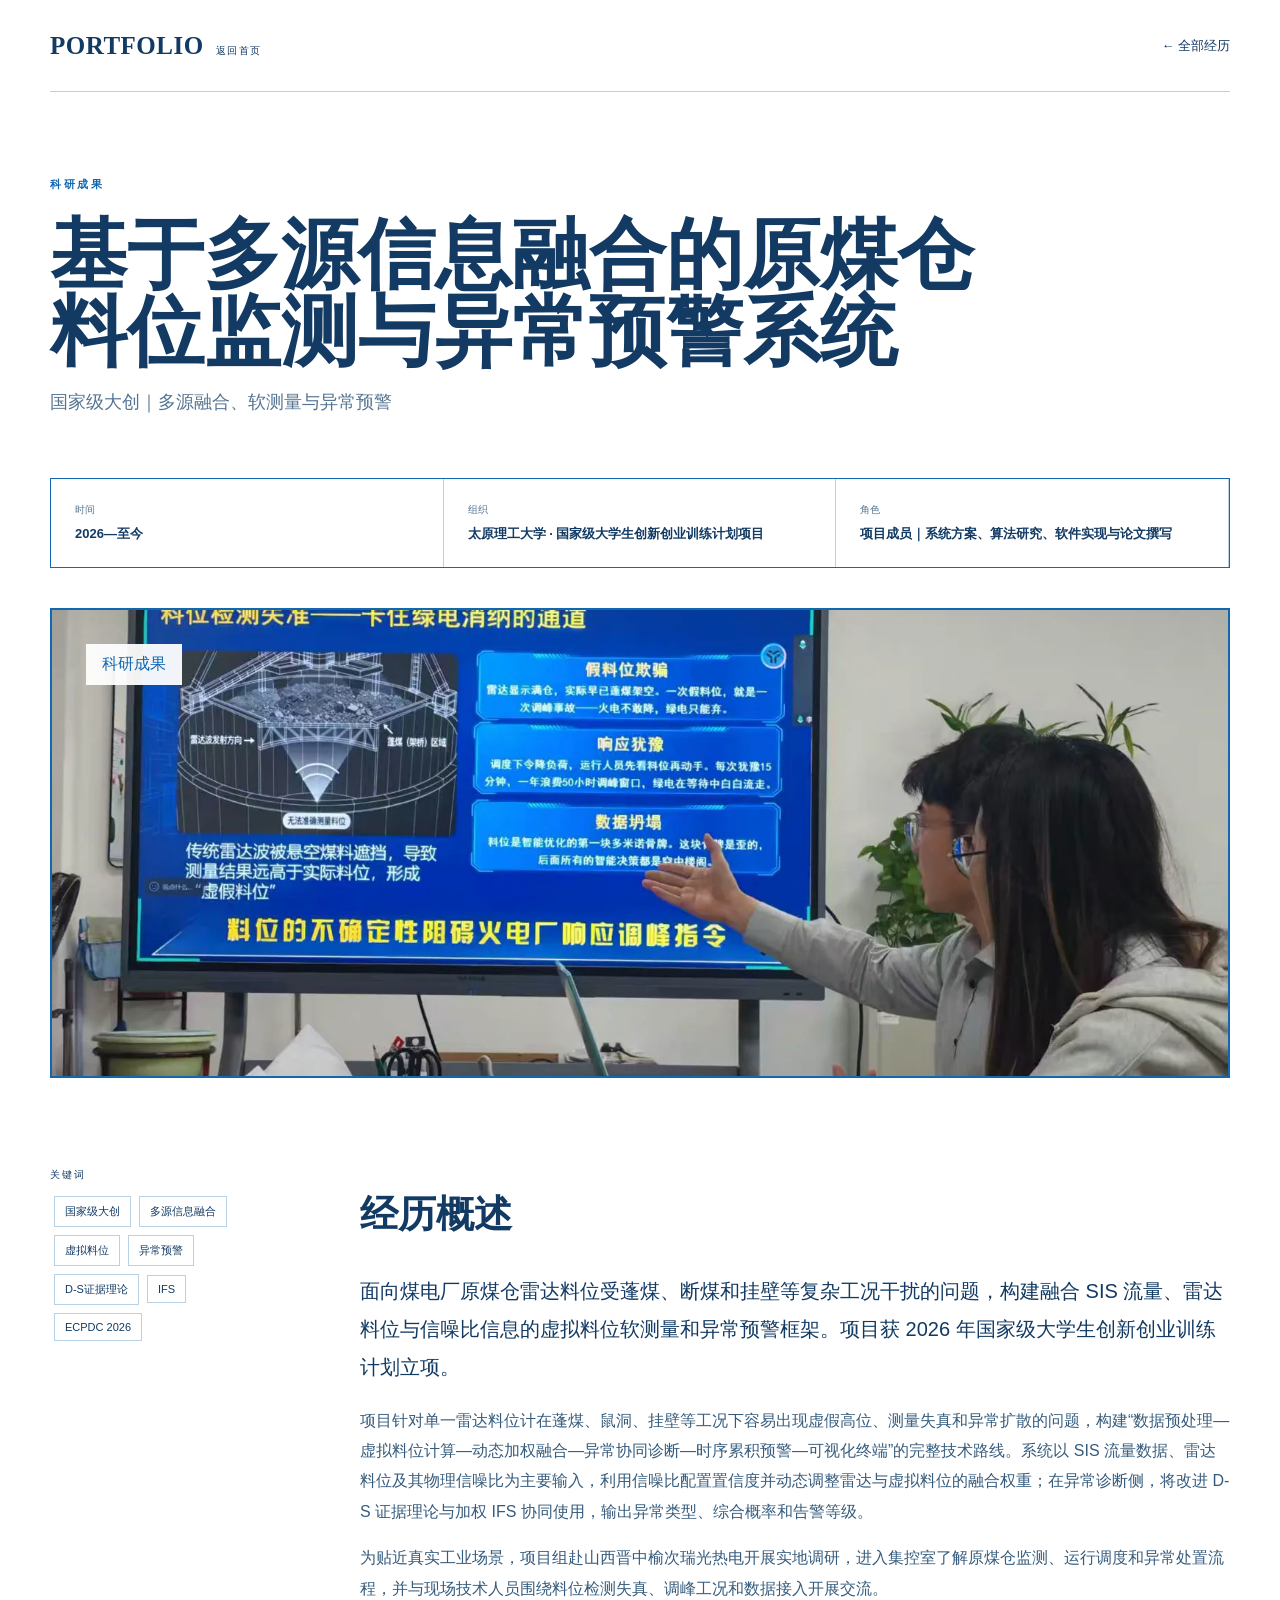
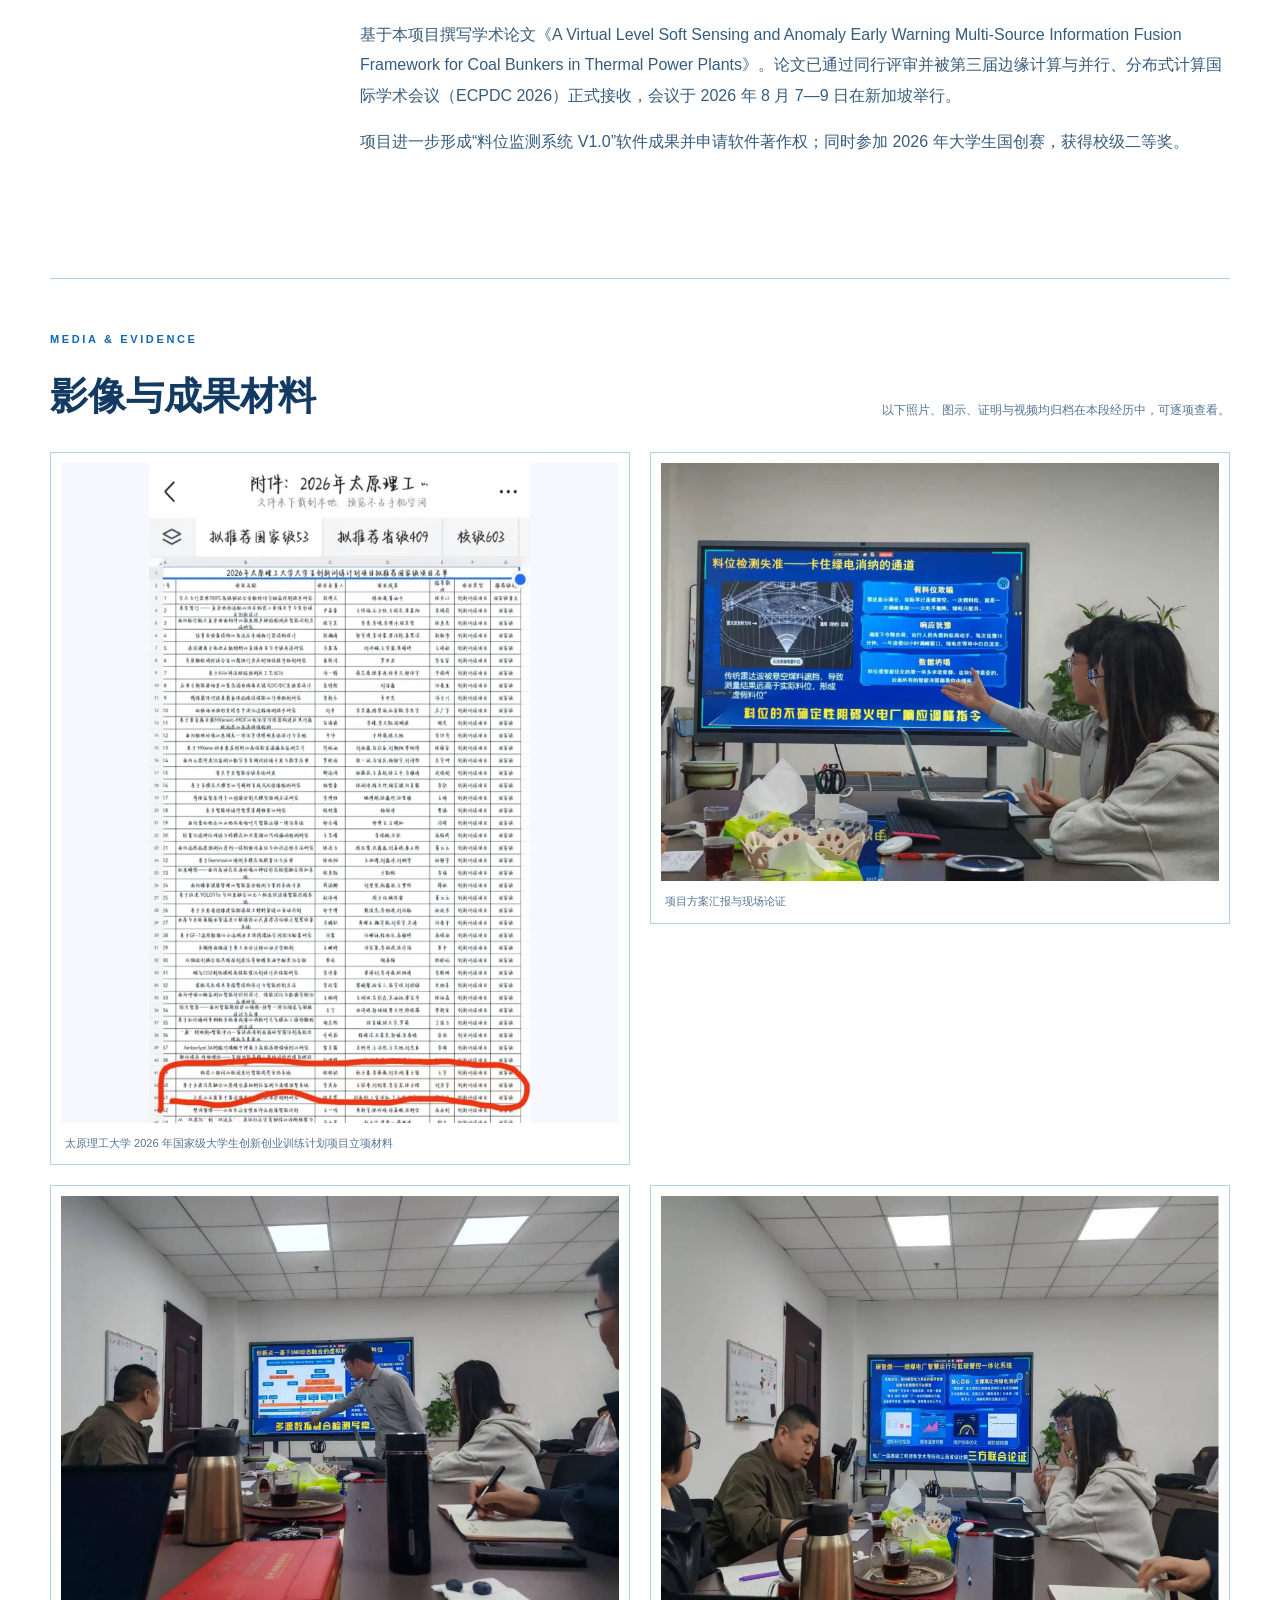
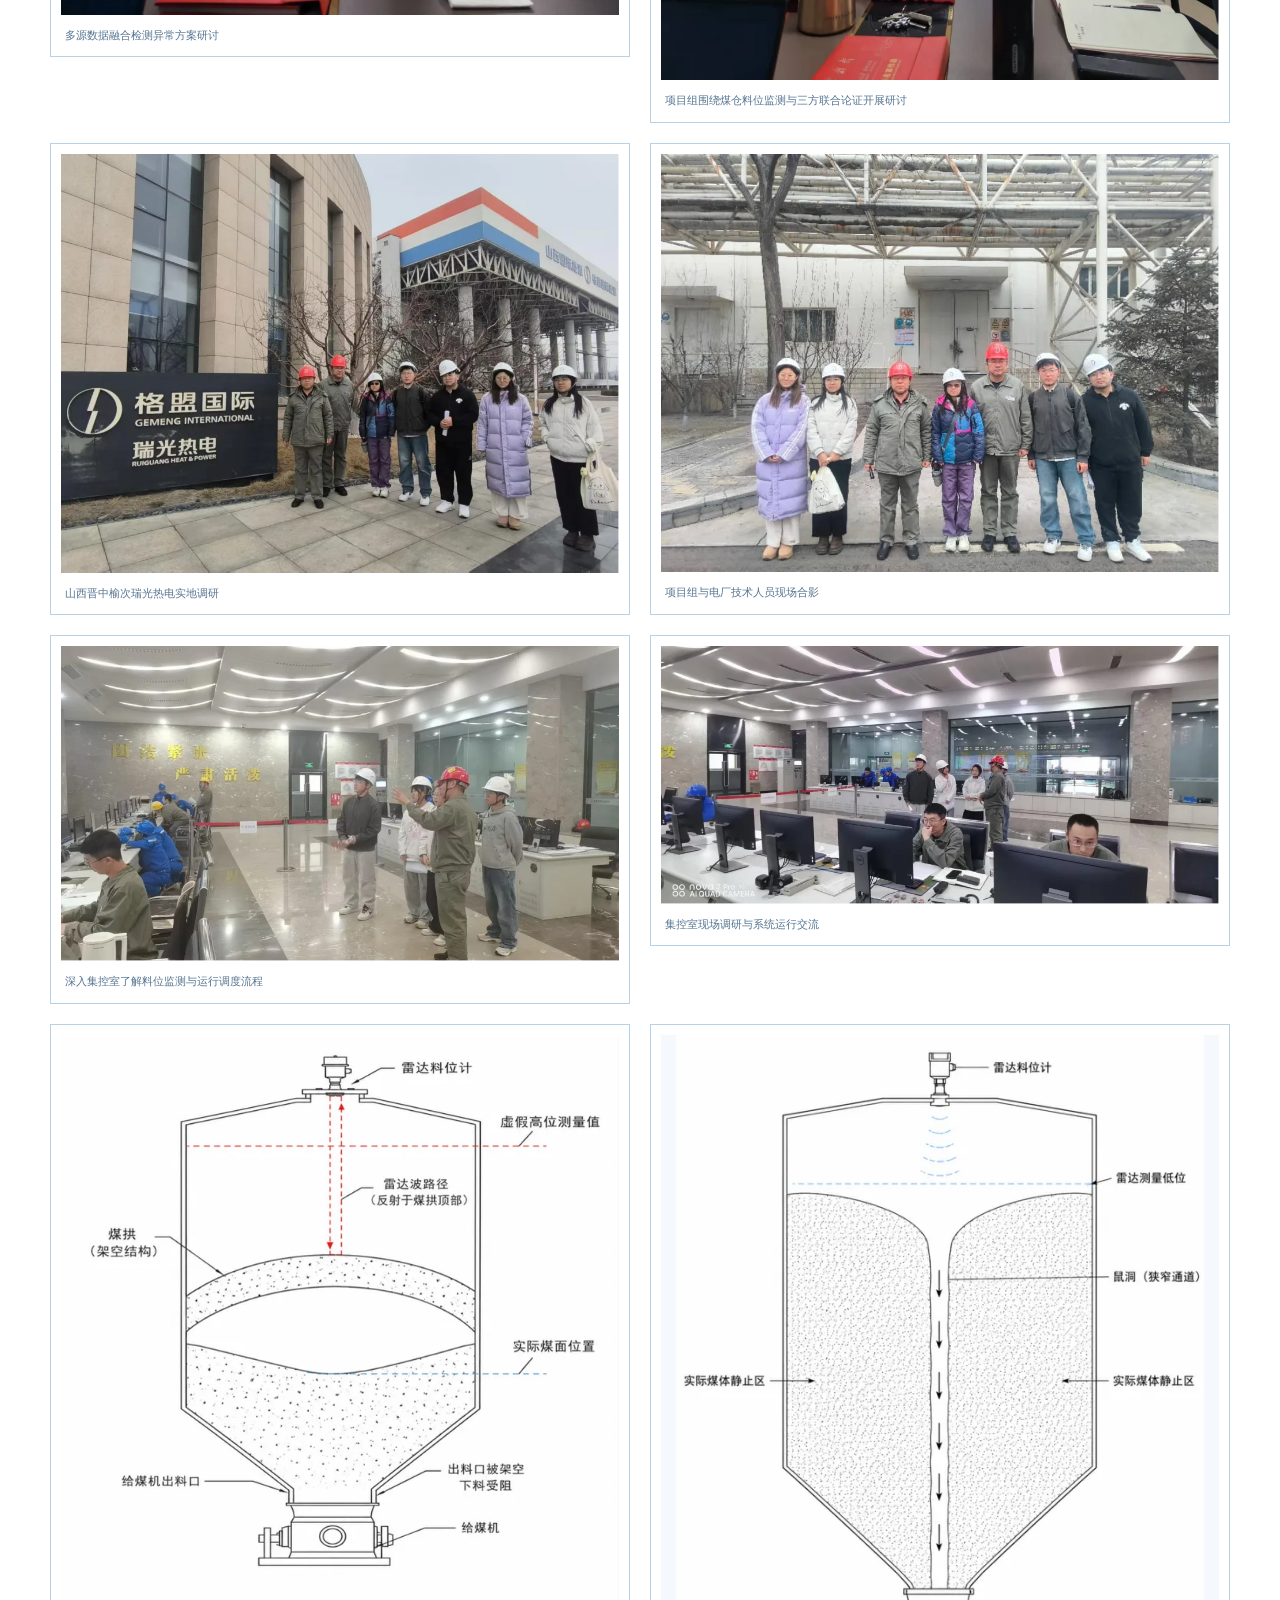
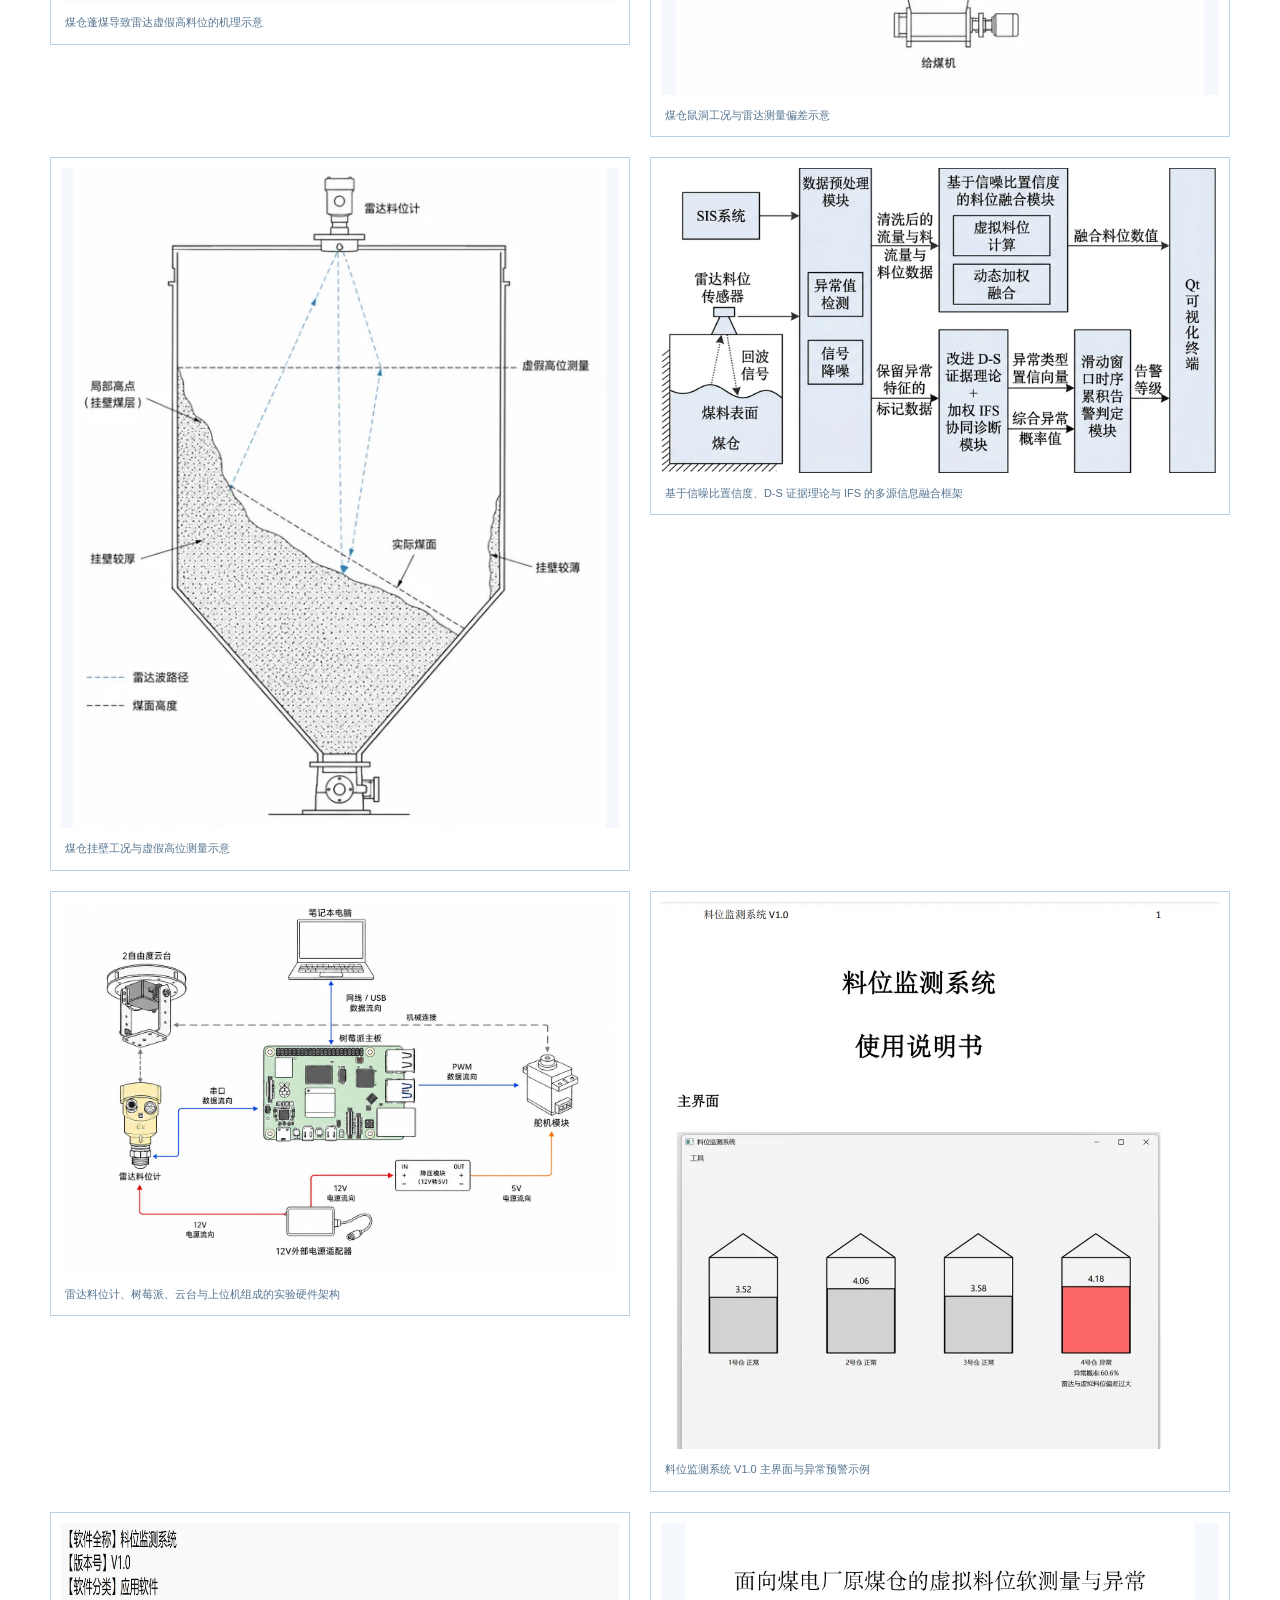
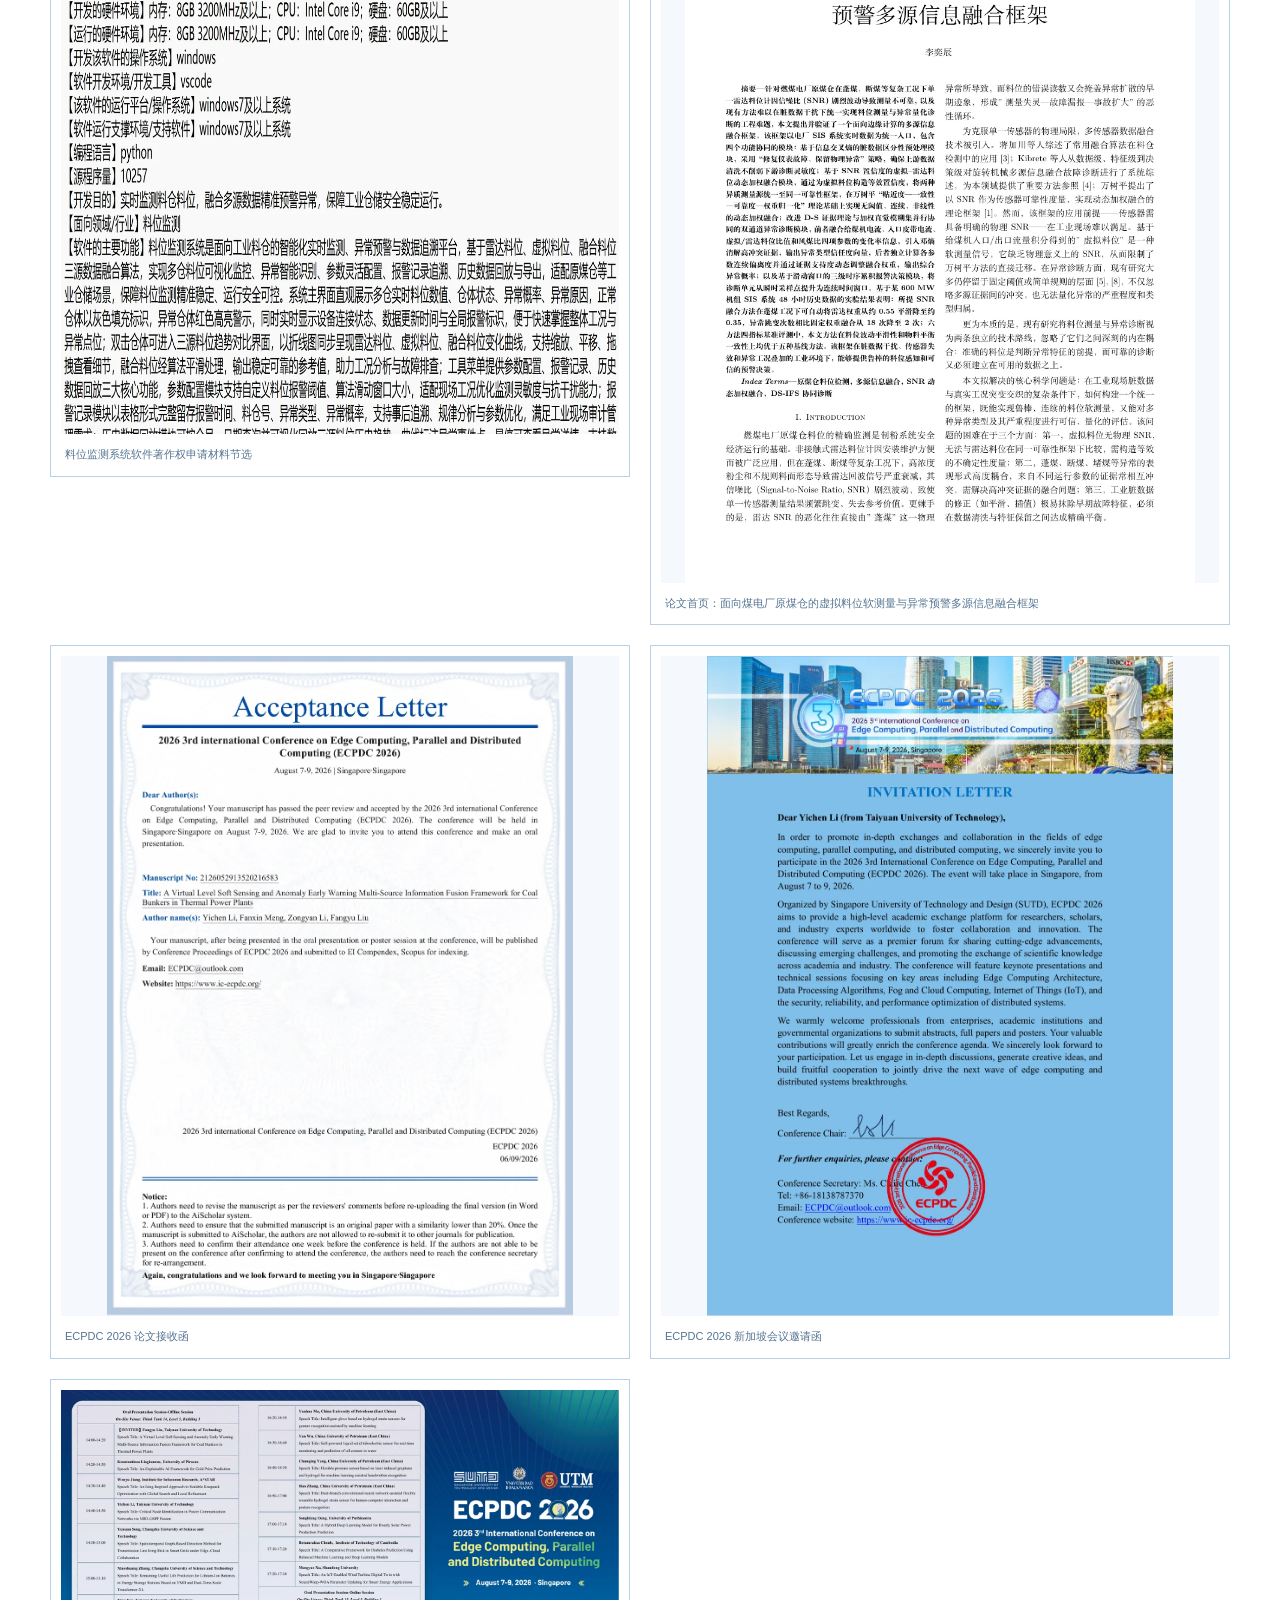
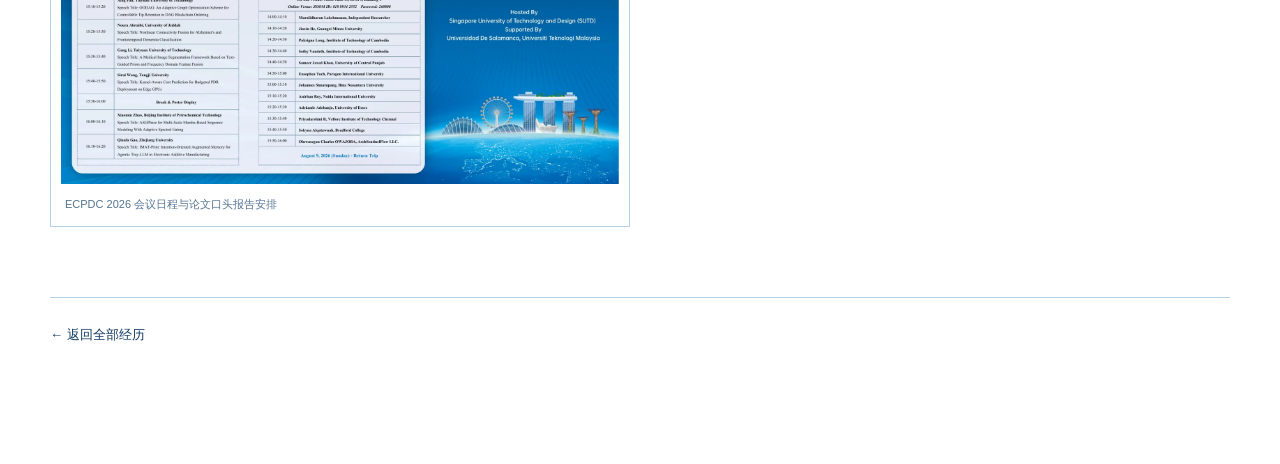
==== experience/coal-bunker-level-monitoring-2026/index.html @ b9bfab6f "Publish static portfolio" ====
<!doctype html>
<html lang="zh-CN">
<head>
  <meta charset="utf-8">
  <meta name="viewport" content="width=device-width,initial-scale=1,viewport-fit=cover">
  <meta name="description" content="面向煤电厂原煤仓雷达料位受蓬煤、断煤和挂壁等复杂工况干扰的问题，构建融合 SIS 流量、雷达料位与信噪比信息的虚拟料位软测量和异常预警框架。项目获 2026 年国家级大学生创新创业训练计划立项。">
  <meta name="color-scheme" content="light">
  <title>基于多源信息融合的原煤仓料位监测与异常预警系统 · 个人履历与成果集</title>
  <link rel="icon" href="/favicon.svg" type="image/svg+xml">
  <link rel="stylesheet" href="/styles.css">
</head>
<body><main class="detail-page">
  <header class="site-header shell"><a class="wordmark" href="/">PORTFOLIO<span>返回首页</span></a><nav><a href="/">← 全部经历</a></nav></header>
  <article class="detail shell"><div class="detail-intro"><p class="eyebrow">科研成果</p><h1>基于多源信息融合的原煤仓料位监测与异常预警系统</h1><p>国家级大创｜多源融合、软测量与异常预警</p></div>
    <div class="detail-facts"><div><span>时间</span><strong>2026—至今</strong></div><div><span>组织</span><strong>太原理工大学 · 国家级大学生创新创业训练计划项目</strong></div><div><span>角色</span><strong>项目成员｜系统方案、算法研究、软件实现与论文撰写</strong></div></div>
    <div class="detail-hero cover-coal-bunker-level-monitoring-2026 has-image"><img src="/media/research-presentation-1.webp" alt="基于多源信息融合的原煤仓料位监测与异常预警系统相关图片"><span>科研成果</span></div>
    <div class="detail-body"><aside><p>关键词</p><span>国家级大创</span><span>多源信息融合</span><span>虚拟料位</span><span>异常预警</span><span>D-S证据理论</span><span>IFS</span><span>ECPDC 2026</span></aside><div><h2>经历概述</h2><p class="lead">面向煤电厂原煤仓雷达料位受蓬煤、断煤和挂壁等复杂工况干扰的问题，构建融合 SIS 流量、雷达料位与信噪比信息的虚拟料位软测量和异常预警框架。项目获 2026 年国家级大学生创新创业训练计划立项。</p><p>项目针对单一雷达料位计在蓬煤、鼠洞、挂壁等工况下容易出现虚假高位、测量失真和异常扩散的问题，构建“数据预处理—虚拟料位计算—动态加权融合—异常协同诊断—时序累积预警—可视化终端”的完整技术路线。系统以 SIS 流量数据、雷达料位及其物理信噪比为主要输入，利用信噪比配置置信度并动态调整雷达与虚拟料位的融合权重；在异常诊断侧，将改进 D-S 证据理论与加权 IFS 协同使用，输出异常类型、综合概率和告警等级。</p><p>为贴近真实工业场景，项目组赴山西晋中榆次瑞光热电开展实地调研，进入集控室了解原煤仓监测、运行调度和异常处置流程，并与现场技术人员围绕料位检测失真、调峰工况和数据接入开展交流。</p><p>基于本项目撰写学术论文《A Virtual Level Soft Sensing and Anomaly Early Warning Multi-Source Information Fusion Framework for Coal Bunkers in Thermal Power Plants》。论文已通过同行评审并被第三届边缘计算与并行、分布式计算国际学术会议（ECPDC 2026）正式接收，会议于 2026 年 8 月 7—9 日在新加坡举行。</p><p>项目进一步形成“料位监测系统 V1.0”软件成果并申请软件著作权；同时参加 2026 年大学生国创赛，获得校级二等奖。</p></div></div>
    <section class="static-media" aria-labelledby="media-title"><div class="detail-section-heading"><p class="eyebrow">MEDIA &amp; EVIDENCE</p><h2 id="media-title">影像与成果材料</h2><p>以下照片、图示、证明与视频均归档在本段经历中，可逐项查看。</p></div><div class="media-grid"><figure><img loading="lazy" src="/media/research-national-project-approval.webp" alt="太原理工大学 2026 年国家级大学生创新创业训练计划项目立项材料"><figcaption>太原理工大学 2026 年国家级大学生创新创业训练计划项目立项材料</figcaption></figure><figure><img loading="lazy" src="/media/research-presentation-1.webp" alt="项目方案汇报与现场论证"><figcaption>项目方案汇报与现场论证</figcaption></figure><figure><img loading="lazy" src="/media/research-presentation-2.webp" alt="多源数据融合检测异常方案研讨"><figcaption>多源数据融合检测异常方案研讨</figcaption></figure><figure><img loading="lazy" src="/media/research-project-meeting.webp" alt="项目组围绕煤仓料位监测与三方联合论证开展研讨"><figcaption>项目组围绕煤仓料位监测与三方联合论证开展研讨</figcaption></figure><figure><img loading="lazy" src="/media/research-ruiguang-power-plant.webp" alt="山西晋中榆次瑞光热电实地调研"><figcaption>山西晋中榆次瑞光热电实地调研</figcaption></figure><figure><img loading="lazy" src="/media/research-ruiguang-team.webp" alt="项目组与电厂技术人员现场合影"><figcaption>项目组与电厂技术人员现场合影</figcaption></figure><figure><img loading="lazy" src="/media/research-ruiguang-control-room-1.webp" alt="深入集控室了解料位监测与运行调度流程"><figcaption>深入集控室了解料位监测与运行调度流程</figcaption></figure><figure><img loading="lazy" src="/media/research-ruiguang-control-room-2.webp" alt="集控室现场调研与系统运行交流"><figcaption>集控室现场调研与系统运行交流</figcaption></figure><figure><img loading="lazy" src="/media/research-bunker-false-high.webp" alt="煤仓蓬煤导致雷达虚假高料位的机理示意"><figcaption>煤仓蓬煤导致雷达虚假高料位的机理示意</figcaption></figure><figure><img loading="lazy" src="/media/research-bunker-rathole.webp" alt="煤仓鼠洞工况与雷达测量偏差示意"><figcaption>煤仓鼠洞工况与雷达测量偏差示意</figcaption></figure><figure><img loading="lazy" src="/media/research-bunker-wall-hanging.webp" alt="煤仓挂壁工况与虚假高位测量示意"><figcaption>煤仓挂壁工况与虚假高位测量示意</figcaption></figure><figure><img loading="lazy" src="/media/research-fusion-framework.webp" alt="基于信噪比置信度、D-S 证据理论与 IFS 的多源信息融合框架"><figcaption>基于信噪比置信度、D-S 证据理论与 IFS 的多源信息融合框架</figcaption></figure><figure><img loading="lazy" src="/media/research-hardware-architecture.webp" alt="雷达料位计、树莓派、云台与上位机组成的实验硬件架构"><figcaption>雷达料位计、树莓派、云台与上位机组成的实验硬件架构</figcaption></figure><figure><img loading="lazy" src="/media/research-software-interface.webp" alt="料位监测系统 V1.0 主界面与异常预警示例"><figcaption>料位监测系统 V1.0 主界面与异常预警示例</figcaption></figure><figure><img loading="lazy" src="/media/research-software-copyright.webp" alt="料位监测系统软件著作权申请材料节选"><figcaption>料位监测系统软件著作权申请材料节选</figcaption></figure><figure><img loading="lazy" src="/media/research-paper-first-page.webp" alt="论文首页：面向煤电厂原煤仓的虚拟料位软测量与异常预警多源信息融合框架"><figcaption>论文首页：面向煤电厂原煤仓的虚拟料位软测量与异常预警多源信息融合框架</figcaption></figure><figure><img loading="lazy" src="/media/research-paper-acceptance.webp" alt="ECPDC 2026 论文接收函"><figcaption>ECPDC 2026 论文接收函</figcaption></figure><figure><img loading="lazy" src="/media/research-conference-invitation.webp" alt="ECPDC 2026 新加坡会议邀请函"><figcaption>ECPDC 2026 新加坡会议邀请函</figcaption></figure><figure><img loading="lazy" src="/media/research-conference-schedule.webp" alt="ECPDC 2026 会议日程与论文口头报告安排"><figcaption>ECPDC 2026 会议日程与论文口头报告安排</figcaption></figure></div></section>
    <div class="detail-back"><a href="/">← 返回全部经历</a></div>
  </article></main></body>
</html>
---- styles.css ----
:root{--ink:#123a63;--paper:#ffffff;--cream:#eef6ff;--green:#1267b1;--lime:#dbeeff;--line:rgba(18,103,177,.3)}
*{box-sizing:border-box}html{scroll-behavior:smooth}body{margin:0;background:var(--paper);color:var(--ink);font-family:var(--font-sans),sans-serif}a{color:inherit;text-decoration:none}.shell{width:min(1180px,calc(100% - 48px));margin-inline:auto}.demo-banner{background:var(--ink);color:#fff;text-align:center;padding:9px 16px;font-size:12px;letter-spacing:.06em}.site-header{height:92px;display:flex;align-items:center;justify-content:space-between;border-bottom:1px solid var(--line)}.wordmark{font-family:var(--font-display),serif;font-size:25px;font-weight:700;letter-spacing:.02em}.wordmark span{font-family:var(--font-sans),sans-serif;font-size:10px;letter-spacing:.16em;margin-left:12px;font-weight:500}.site-header nav{display:flex;gap:36px;font-size:13px}.site-header nav a:hover{color:var(--green)}
.hero{min-height:680px;display:grid;grid-template-columns:1.55fr .75fr;gap:10%;align-items:center;padding-block:72px}.eyebrow{font-size:11px;font-weight:700;letter-spacing:.24em;text-transform:uppercase;color:var(--green);margin:0 0 26px}.hero h1{font-family:var(--font-display),serif;font-size:clamp(64px,8vw,116px);line-height:.9;letter-spacing:-.055em;margin:0}.hero h1 .hero-greeting,.hero h1 em{display:block}.hero h1 em{font-weight:500;color:var(--green);margin-top:.16em}.hero-lead{font-size:18px;line-height:1.8;max-width:620px;margin:42px 0 32px}.hero-actions{display:flex;gap:24px;align-items:center}.button{display:inline-flex;align-items:center;justify-content:center;min-height:48px;font-size:13px}.button.primary{background:var(--ink);color:white;padding:0 26px}.button.primary:hover{background:var(--green)}.button.text{border-bottom:1px solid var(--ink)}
.profile-card{border-left:2px solid var(--green);padding-left:40px}.portrait-frame{height:340px;background:#f3f8fd;border:2px solid var(--green);overflow:hidden}.portrait-frame img{width:100%;height:100%;object-fit:cover;object-position:center 25%;display:block}.profile-card>p{font-size:14px;line-height:1.8;margin:24px 0}.profile-card dl{display:grid;grid-template-columns:1fr 1.5fr;gap:10px;font-size:12px}.profile-card dt{color:#58738d}.profile-card dd{margin:0;font-weight:600}
.metrics{border:2px solid var(--green);display:grid;grid-template-columns:repeat(6,1fr)}.metrics div{padding:28px 20px;border-right:1px solid var(--line);display:flex;align-items:baseline;gap:10px}.metrics div:last-child{border:0}.metrics strong{font-family:var(--font-display),serif;font-size:28px}.metrics span{font-size:11px;color:#557491}.section{padding-block:120px}.section-heading{display:flex;align-items:end;justify-content:space-between;margin-bottom:52px}.section-heading h2,.footer-inner h2{font-family:var(--font-display),serif;font-size:52px;line-height:1;margin:0}.section-heading>p{width:280px;color:#557491;font-size:13px;line-height:1.7}.feature-grid{display:grid;grid-template-columns:repeat(2,minmax(0,1fr));gap:32px}.feature-grid-categorized{grid-template-columns:repeat(3,minmax(0,1fr));gap:22px}.feature-card{display:block;border:1px solid var(--line);padding:14px}.visual{height:330px;padding:22px;display:flex;align-items:flex-end;position:relative;overflow:hidden;border:1px solid var(--green)}.feature-grid-categorized .visual{height:250px}.visual:after{content:"";position:absolute;border:1px solid currentColor;border-radius:50%;width:250px;height:250px;right:-60px;top:-60px;opacity:.32}.visual img{position:absolute;inset:0;width:100%;height:100%;object-fit:cover}.visual img+span{background:rgba(255,255,255,.92);color:var(--green);padding:8px 10px}.visual span{font-size:11px;letter-spacing:.18em;position:relative;z-index:1}.visual-1{background:#1767aa;color:#e9f5ff}.visual-2{background:#dbeeff;color:#123a63}.visual-3{background:#eef6ff;color:#123a63}.card-meta{display:flex;justify-content:space-between;font-size:10px;letter-spacing:.1em;margin:20px 0 14px;color:#557491}.feature-card .feature-type{font-size:10px;min-height:0;margin:0 0 8px;color:var(--green);font-weight:700;letter-spacing:.12em}.feature-card h3{font-family:var(--font-display),serif;font-size:27px;margin:0 0 12px}.feature-grid-categorized h3{font-size:24px}.feature-card>p:not(.feature-type){font-size:13px;line-height:1.8;color:#476985;min-height:68px}.feature-card b{font-size:11px}.feature-card:hover{border-color:var(--green)}.feature-card:hover h3{color:var(--green)}
.archive{padding-top:30px}.archive-list{border-top:1px solid var(--ink)}.archive-list a{display:grid;grid-template-columns:120px 130px 1fr 30px;align-items:center;gap:20px;padding:22px 8px;border-bottom:1px solid var(--line)}.archive-list a:hover{background:var(--cream)}.archive-date,.archive-category{font-size:11px;color:#667069}.archive-list strong{display:block;font-family:var(--font-display),serif;font-size:19px}.archive-list small{font-size:11px;color:#7b827d}.archive-list i{font-style:normal}footer{background:var(--ink);color:#f8f5ee;padding:96px 0}.footer-inner{display:grid;grid-template-columns:1.4fr 1fr;gap:15%}.footer-inner .eyebrow{color:var(--lime)}.footer-inner>div:last-child{font-size:13px;line-height:1.8;color:#c9cec9}.footer-inner a{display:block;color:var(--lime);margin-top:16px}
.detail-page{min-height:100vh}.detail{padding-block:85px 120px}.detail-intro{max-width:980px}.detail-intro h1{font-family:var(--font-display),serif;font-size:clamp(46px,6vw,82px);line-height:1;margin:0}.detail-intro>p:last-child{font-size:18px;color:#557491}.detail-facts{display:grid;grid-template-columns:repeat(3,1fr);border:1px solid var(--green);margin:64px 0 40px}.detail-facts div{padding:24px;border-right:1px solid var(--line)}.detail-facts span,.detail-facts strong{display:block}.detail-facts span{font-size:10px;color:#557491;margin-bottom:8px}.detail-facts strong{font-size:13px}.detail-hero{height:470px;background:var(--green);color:var(--lime);padding:34px;display:flex;flex-direction:column;justify-content:space-between;position:relative;overflow:hidden;border:2px solid var(--green)}.detail-hero:after{content:"";width:620px;height:620px;border:1px solid currentColor;border-radius:50%;position:absolute;right:-80px;top:-190px;opacity:.3}.detail-hero.has-image:after{display:none}.detail-hero>img{position:absolute;inset:0;width:100%;height:100%;object-fit:cover}.detail-hero.has-image span{background:rgba(255,255,255,.94);color:var(--green);padding:10px 16px;align-self:flex-start;z-index:1;font-size:16px}.detail-hero span{font-family:var(--font-display),serif;font-size:50px;z-index:1}.detail-hero small{letter-spacing:.18em;z-index:1}.detail-body{display:grid;grid-template-columns:220px 1fr;gap:90px;padding-block:80px}.detail-body aside p{font-size:10px;letter-spacing:.2em}.detail-body aside span{display:inline-block;border:1px solid var(--line);padding:7px 10px;margin:4px;font-size:11px}.detail-body h2{font-family:var(--font-display),serif;font-size:38px}.detail-body>div>p{line-height:1.9;color:#365c7d}.detail-body .lead{font-size:20px;color:var(--ink)}.media-grid{display:grid;grid-template-columns:repeat(2,1fr);gap:20px}.media-grid img,.media-grid video{width:100%;display:block}.media-grid figure{margin:0}.media-grid figcaption{font-size:11px;margin-top:8px;color:#557491}.detail-back{border-top:1px solid var(--line);padding-top:28px;margin-top:70px;font-size:13px}
@media(max-width:850px){.shell{width:min(100% - 28px,1180px)}.site-header{height:74px}.site-header nav{gap:16px}.wordmark span{display:none}.hero{grid-template-columns:1fr;gap:55px;padding-block:55px}.hero h1{font-size:65px}.hero h1 em{margin-top:.2em}.profile-card{border:0;padding:0}.metrics{grid-template-columns:repeat(2,1fr)}.metrics div:nth-child(2n){border-right:0}.feature-grid,.feature-grid-categorized{grid-template-columns:1fr}.visual,.feature-grid-categorized .visual{height:280px}.section{padding-block:80px}.section-heading{align-items:start}.section-heading>p{display:none}.archive-list a{grid-template-columns:80px 1fr 24px}.archive-category{display:none}.footer-inner{grid-template-columns:1fr}.detail{padding-top:55px}.detail-facts{grid-template-columns:1fr}.detail-facts div{border-right:0;border-bottom:1px solid var(--line)}.detail-hero{height:320px}.detail-body{grid-template-columns:1fr;gap:30px}.media-grid{grid-template-columns:1fr}}

.admin-gate{min-height:100vh;display:grid;place-items:center;padding:30px}.admin-gate>div{max-width:620px;text-align:center}.admin-gate h1{font-family:var(--font-display),serif;font-size:52px}.admin-gate p{line-height:1.8}.admin-gate .button{margin-top:20px}.admin-layout{min-height:100vh;display:grid;grid-template-columns:250px 1fr;background:#f7f5f0}.admin-sidebar{position:sticky;top:0;height:100vh;padding:34px 26px;background:var(--ink);color:white;display:flex;flex-direction:column}.admin-sidebar .wordmark span{display:block;margin:5px 0 0;color:#aeb8b0}.admin-sidebar>div{margin:70px 0 25px}.admin-sidebar small,.admin-sidebar strong{display:block}.admin-sidebar small{font-size:10px;color:#98a49b;margin-bottom:5px}.admin-sidebar nav{display:grid;gap:5px}.admin-sidebar button{border:0;background:transparent;color:#abb5ad;text-align:left;padding:12px;cursor:pointer}.admin-sidebar button.active{background:var(--green);color:white}.admin-sidebar>a:last-child{margin-top:auto;font-size:12px;color:var(--lime)}.admin-main{padding:48px;min-width:0}.admin-main>header{display:flex;justify-content:space-between;align-items:end;margin-bottom:38px}.admin-main h1{font-family:var(--font-display),serif;font-size:46px;margin:0}.admin-message{background:#e9f1c1;padding:12px 16px;font-size:12px}.admin-columns{display:grid;grid-template-columns:280px minmax(0,760px);gap:28px;align-items:start}.entry-list{display:grid;gap:7px}.entry-list button{text-align:left;border:1px solid var(--line);background:white;padding:15px;cursor:pointer}.entry-list button:hover{border-color:var(--green)}.entry-list .new-entry{border:0;background:var(--green);color:white;text-align:center}.entry-list span,.entry-list strong,.entry-list small{display:block}.entry-list span{font-size:9px;color:var(--green);margin-bottom:5px}.entry-list strong{font-size:13px}.entry-list small{font-size:10px;color:#768078;margin-top:5px}.editor{background:white;padding:32px;border:1px solid var(--line)}.editor h2{font-family:var(--font-display),serif;font-size:28px;margin:0 0 25px}.form-grid{display:grid;grid-template-columns:1fr 1fr;gap:18px}.form-grid label{font-size:11px;color:#59645c}.form-grid .wide{grid-column:1/-1}.form-grid input:not([type=checkbox]),.form-grid select,.form-grid textarea{display:block;width:100%;border:1px solid #d2d5d1;background:#faf9f6;padding:11px;margin-top:7px;color:var(--ink);font:inherit;font-size:13px}.form-grid textarea{resize:vertical}.checks{display:flex;gap:20px;align-items:center}.checks label,.check-line{display:flex;gap:7px;align-items:center}.editor-actions{display:flex;justify-content:space-between;align-items:center;margin-top:25px}.editor button{border:0;cursor:pointer}.danger{color:#9c2f2f;background:transparent}.profile-editor{max-width:820px}.profile-editor>.button{margin-top:25px}.form-help{font-size:13px;line-height:1.8;color:#667069;margin-top:0}.upload-box{border:1px dashed #aeb5af;padding:25px}.upload-box input{border:0!important;background:transparent!important}.admin-layout input[type=checkbox]{accent-color:var(--green)}
@media(max-width:900px){.admin-layout{grid-template-columns:1fr}.admin-sidebar{position:static;height:auto}.admin-sidebar>div{margin:25px 0 10px}.admin-sidebar nav{grid-template-columns:repeat(3,1fr)}.admin-sidebar>a:last-child{margin-top:20px}.admin-main{padding:25px 16px}.admin-columns{grid-template-columns:1fr}.form-grid{grid-template-columns:1fr}.form-grid .wide{grid-column:auto}}

.education{margin-top:70px;border:1px solid var(--line);border-left:3px solid var(--green);padding:36px 40px;display:grid;grid-template-columns:1.05fr 1.35fr 1.15fr;gap:28px;align-items:start}.education .eyebrow{margin-bottom:12px}.education h2{font-family:var(--font-display),serif;font-size:38px;margin:0}.education-main span,.education-data span{font-size:10px;letter-spacing:.08em;color:#557491}.education-main h3{font-family:var(--font-display),serif;font-size:26px;margin:10px 0 4px}.education-main p{font-size:13px;margin:0}.education-data{display:grid;grid-template-columns:auto 1fr;gap:8px 18px;align-items:baseline}.education-data strong{font-size:15px}.education-courses{grid-column:2/-1;border-top:1px solid var(--line);padding-top:18px;margin:0;font-size:12px;line-height:1.8;color:#557491}.static-media{padding-top:24px}.detail-section-heading{border-top:1px solid var(--line);padding-top:54px;margin-bottom:30px;display:grid;grid-template-columns:1fr 1fr;align-items:end}.detail-section-heading .eyebrow{grid-column:1/-1}.detail-section-heading h2{font-family:var(--font-display),serif;font-size:38px;margin:0}.detail-section-heading>p:last-child{font-size:12px;line-height:1.8;color:#557491;margin:0;justify-self:end;max-width:360px}.static-media .media-grid{align-items:start}.static-media figure{border:1px solid var(--line);padding:10px;background:#fff}.static-media img,.static-media video{width:100%;max-height:660px;object-fit:contain;background:#f5f9fd}.static-media video{background:#071522}.static-media figcaption{padding:4px 4px 2px;line-height:1.6}
@media(max-width:850px){.detail-section-heading{grid-template-columns:1fr;gap:12px}.detail-section-heading>p:last-child{justify-self:start}.static-media img,.static-media video{max-height:520px}}
@media(max-width:850px){.education{grid-template-columns:1fr;padding:28px 24px}.education-courses{grid-column:auto}}

.cover-math-modeling-2025 img,.cover-dolphin-chip-internship-2026 img{object-position:center top}.sports-section{padding-top:40px}.sports-grid{display:grid;gap:34px}.sport-card{border:1px solid var(--line);padding:14px;background:#fff}.sport-cover{height:470px;position:relative;overflow:hidden;border:1px solid var(--green);background:var(--cream)}.sport-cover img{width:100%;height:100%;object-fit:cover;display:block}.sport-cover span{position:absolute;left:20px;bottom:20px;background:rgba(255,255,255,.94);color:var(--green);padding:9px 12px;font-size:10px;letter-spacing:.18em}.sport-copy{display:grid;grid-template-columns:1fr minmax(280px,430px);gap:40px;align-items:center;padding:28px 10px 18px}.sport-copy .eyebrow{margin-bottom:10px}.sport-copy h3{font-family:var(--font-display),serif;font-size:38px;margin:0 0 12px}.sport-copy p:last-child{font-size:13px;line-height:1.8;color:#476985;max-width:560px}.sport-copy video{width:100%;max-height:250px;background:#071522;border:1px solid var(--line)}.sport-gallery{display:grid;grid-template-columns:repeat(2,1fr);gap:14px}.sport-gallery img{width:100%;height:320px;object-fit:cover;display:block;border:1px solid var(--line)}
@media(max-width:850px){.sport-cover{height:280px}.sport-copy{grid-template-columns:1fr;gap:18px}.sport-copy h3{font-size:32px}.sport-gallery{grid-template-columns:1fr}.sport-gallery img{height:240px}.site-header nav{gap:12px}}

:root{--font-sans:"Noto Sans SC","Microsoft YaHei",Arial;--font-display:"Noto Sans SC","Microsoft YaHei",serif}
.static-note{display:block;margin-top:28px;color:#aebed0;line-height:1.7}
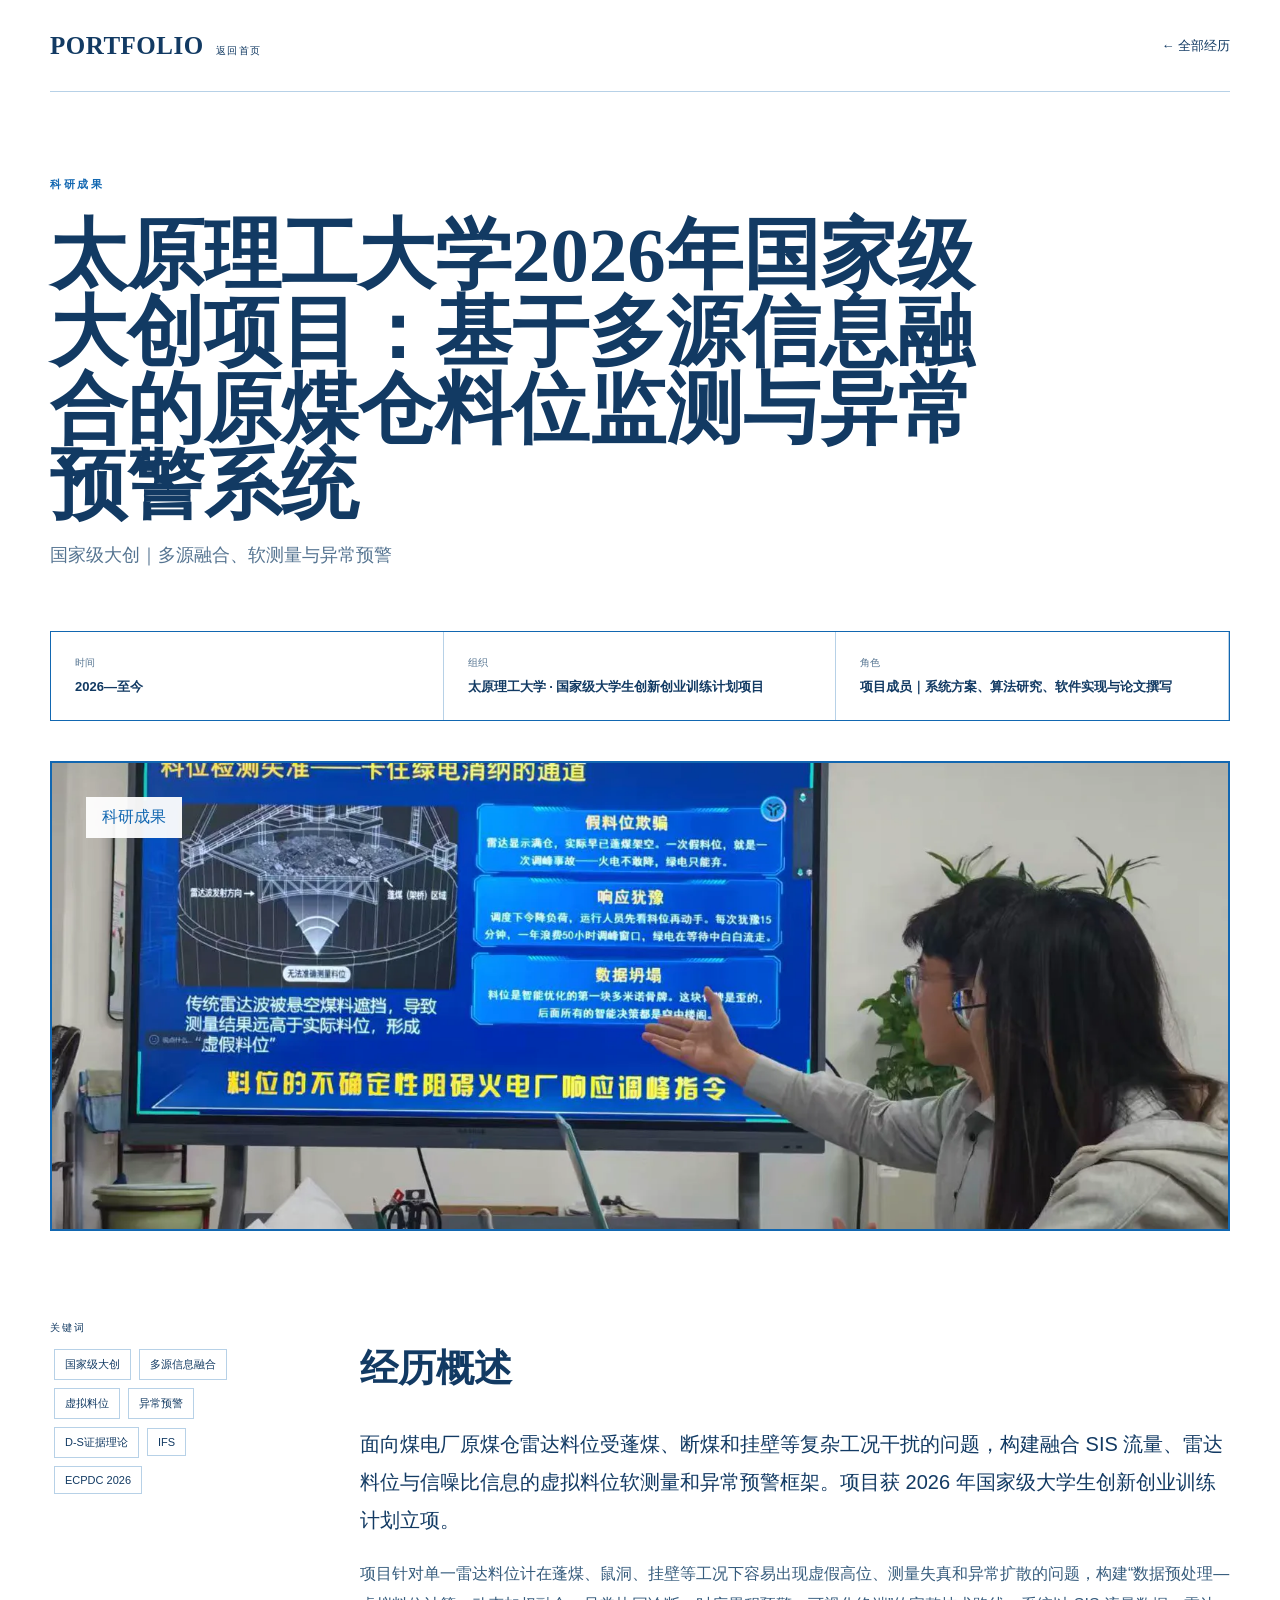
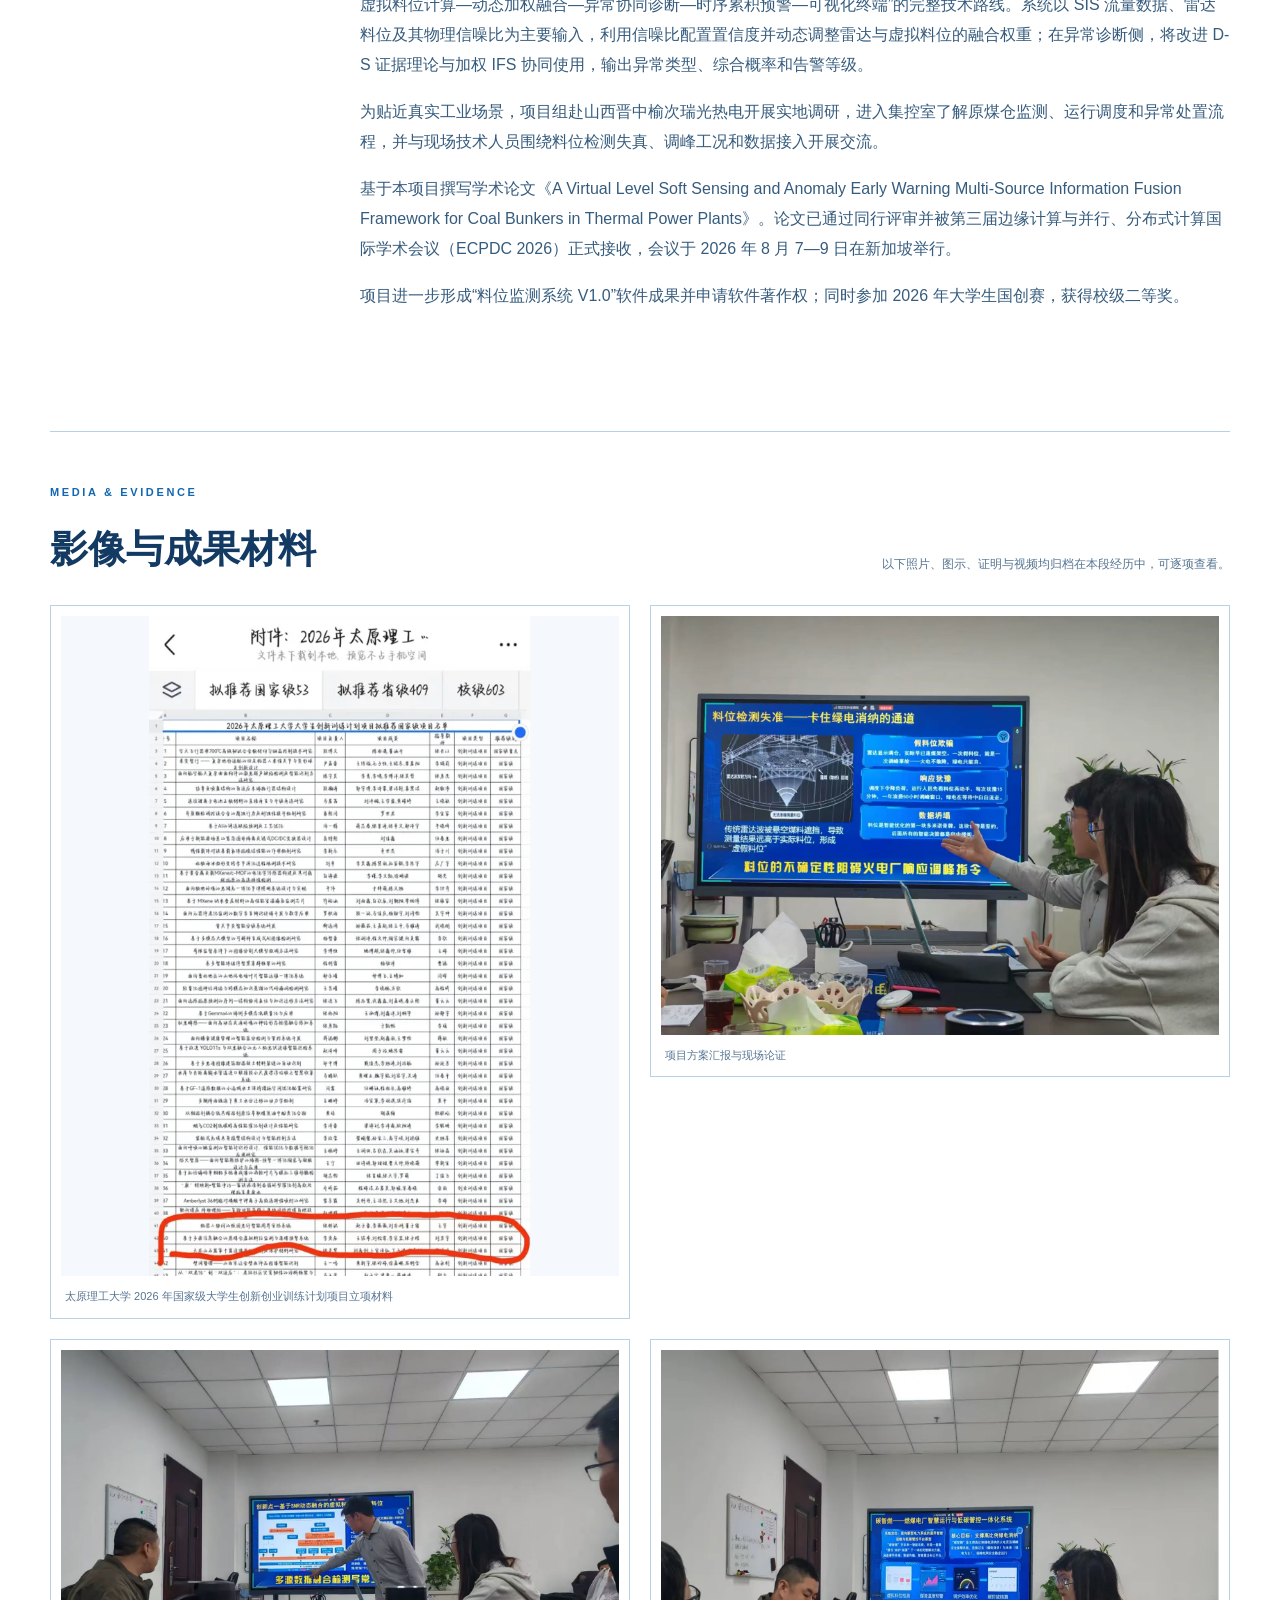
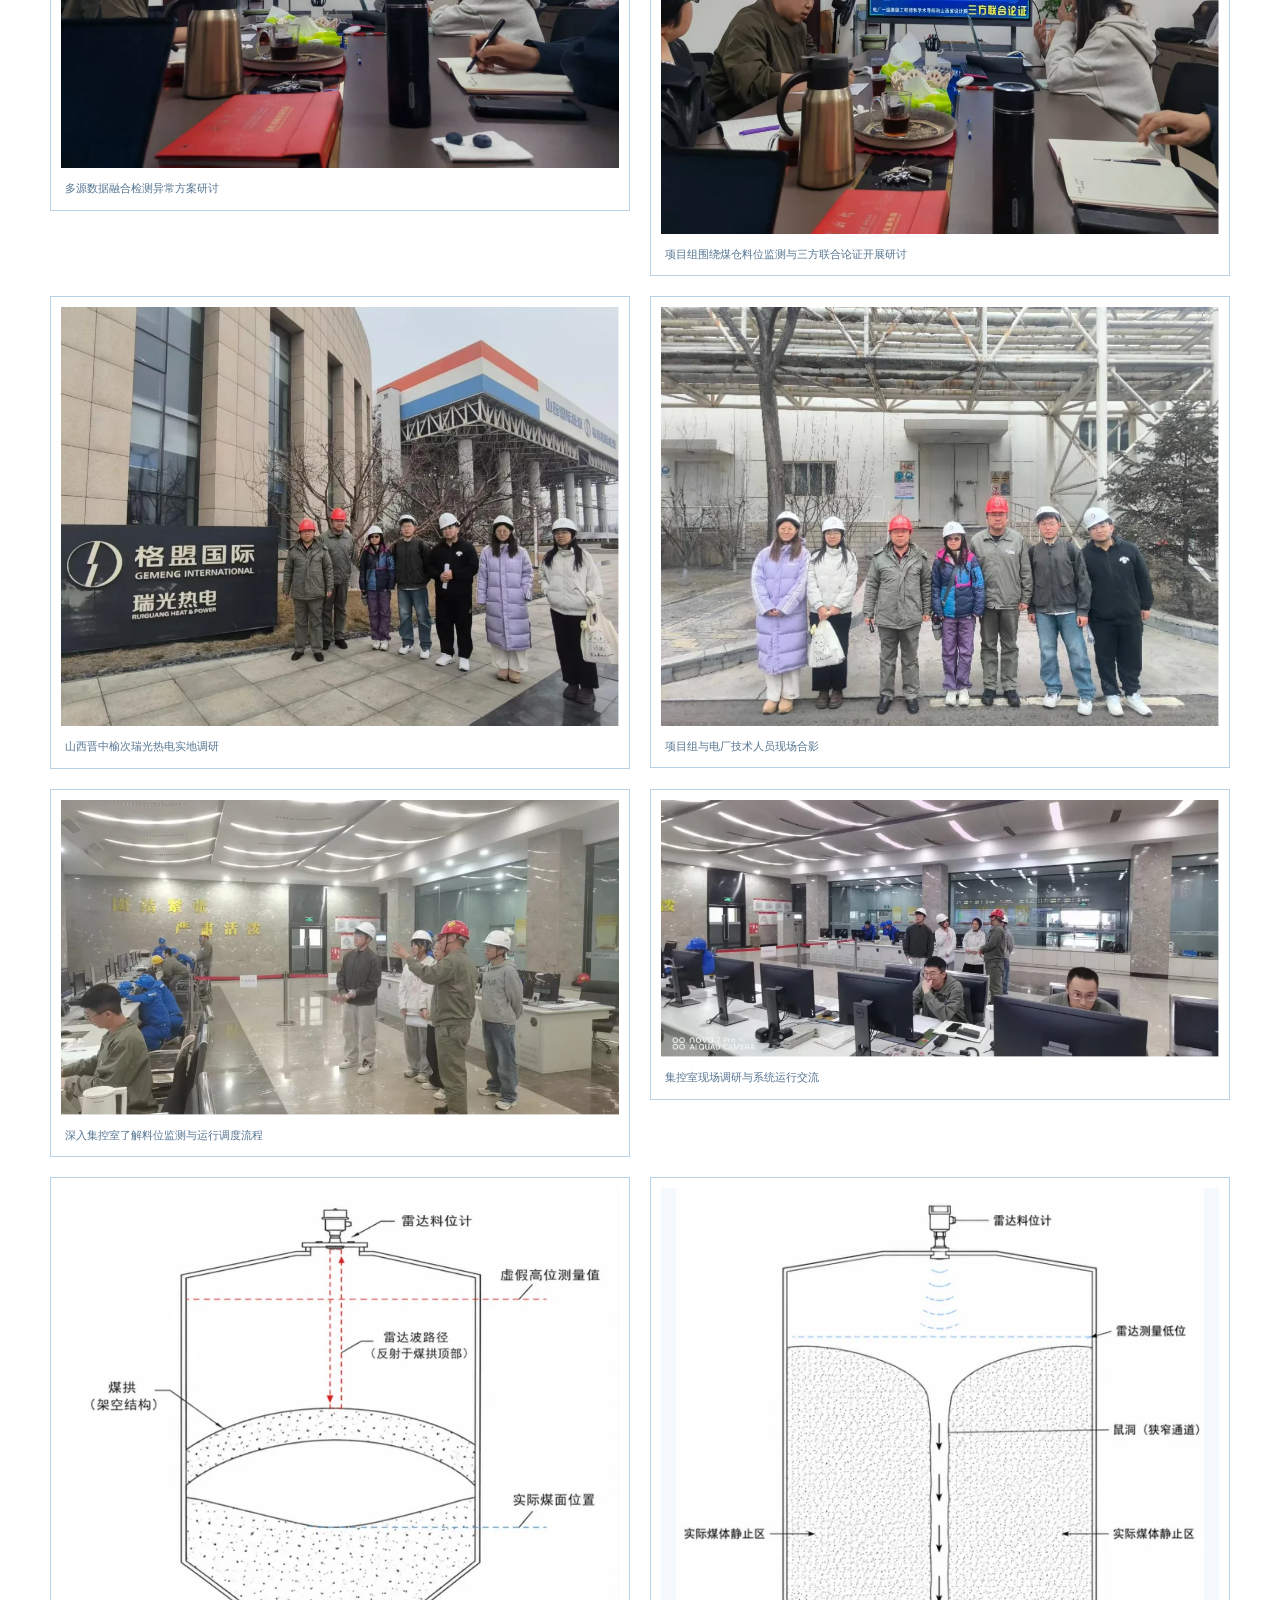
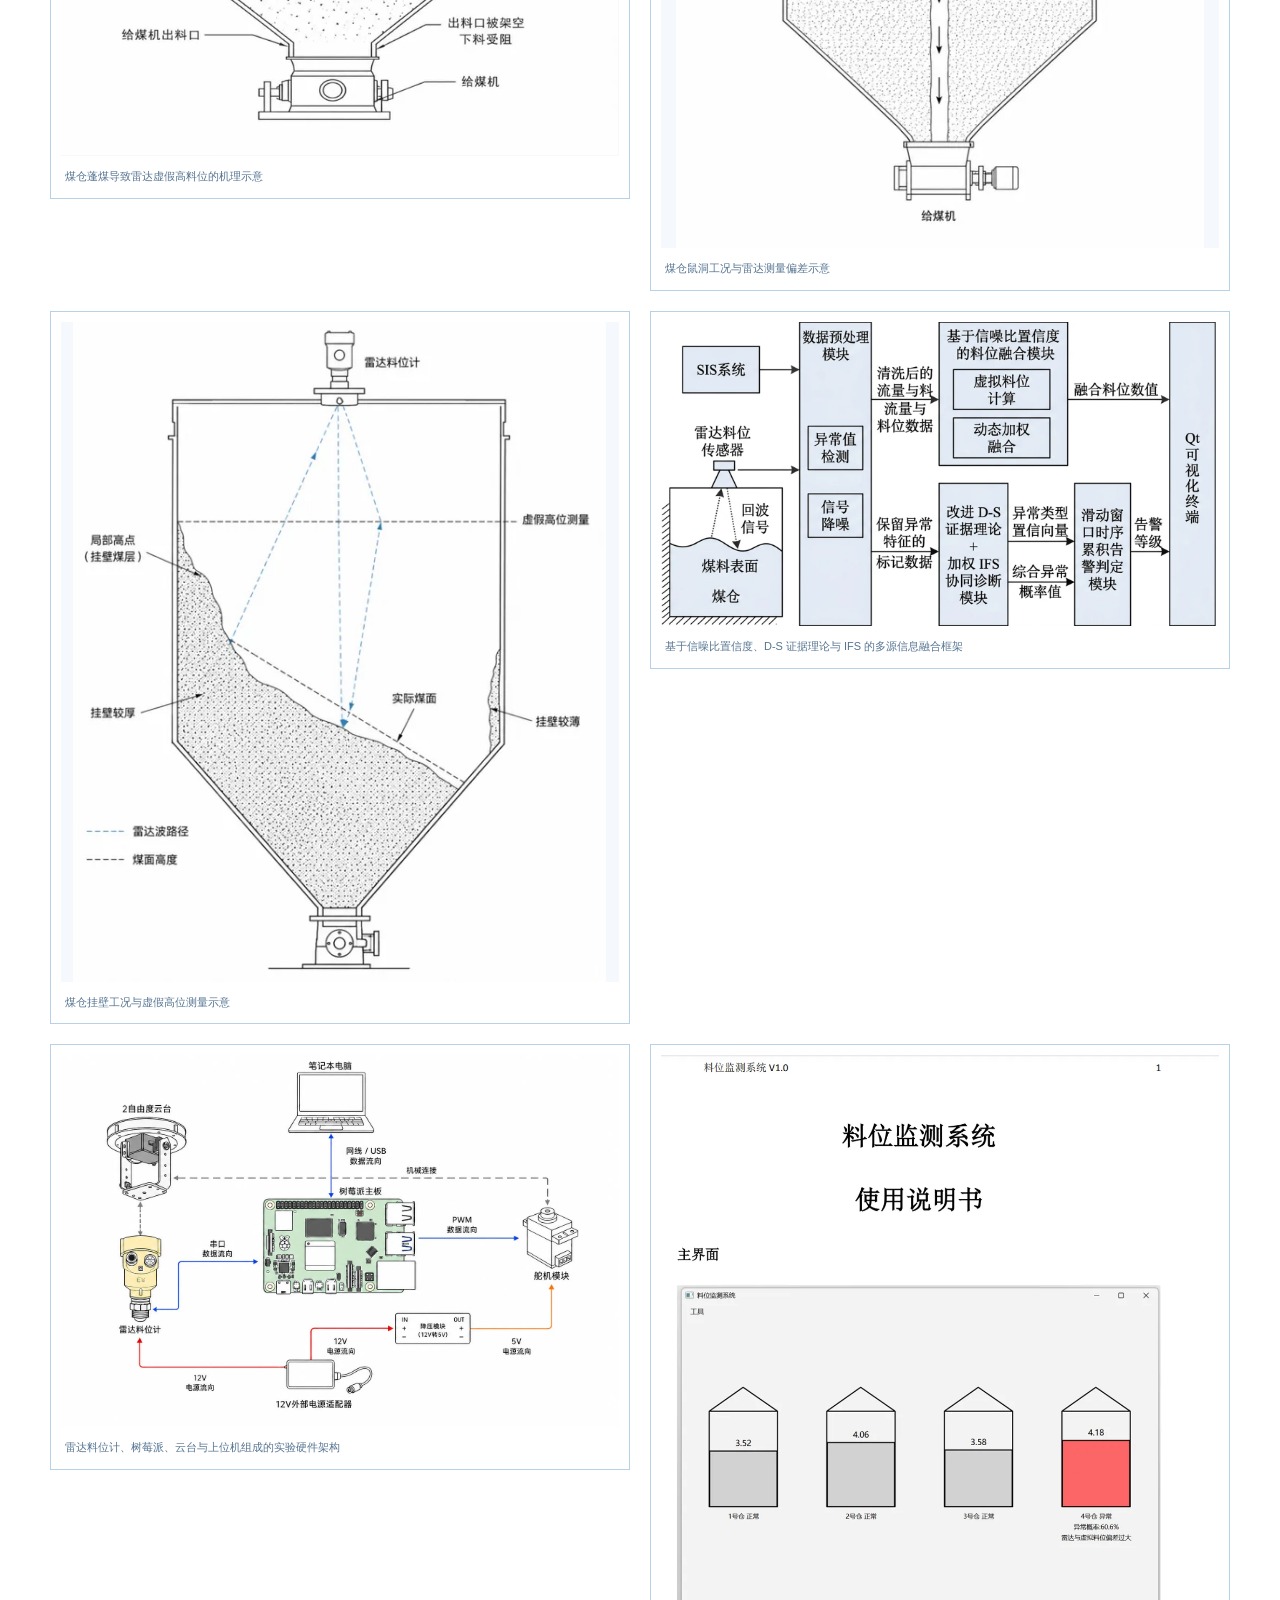
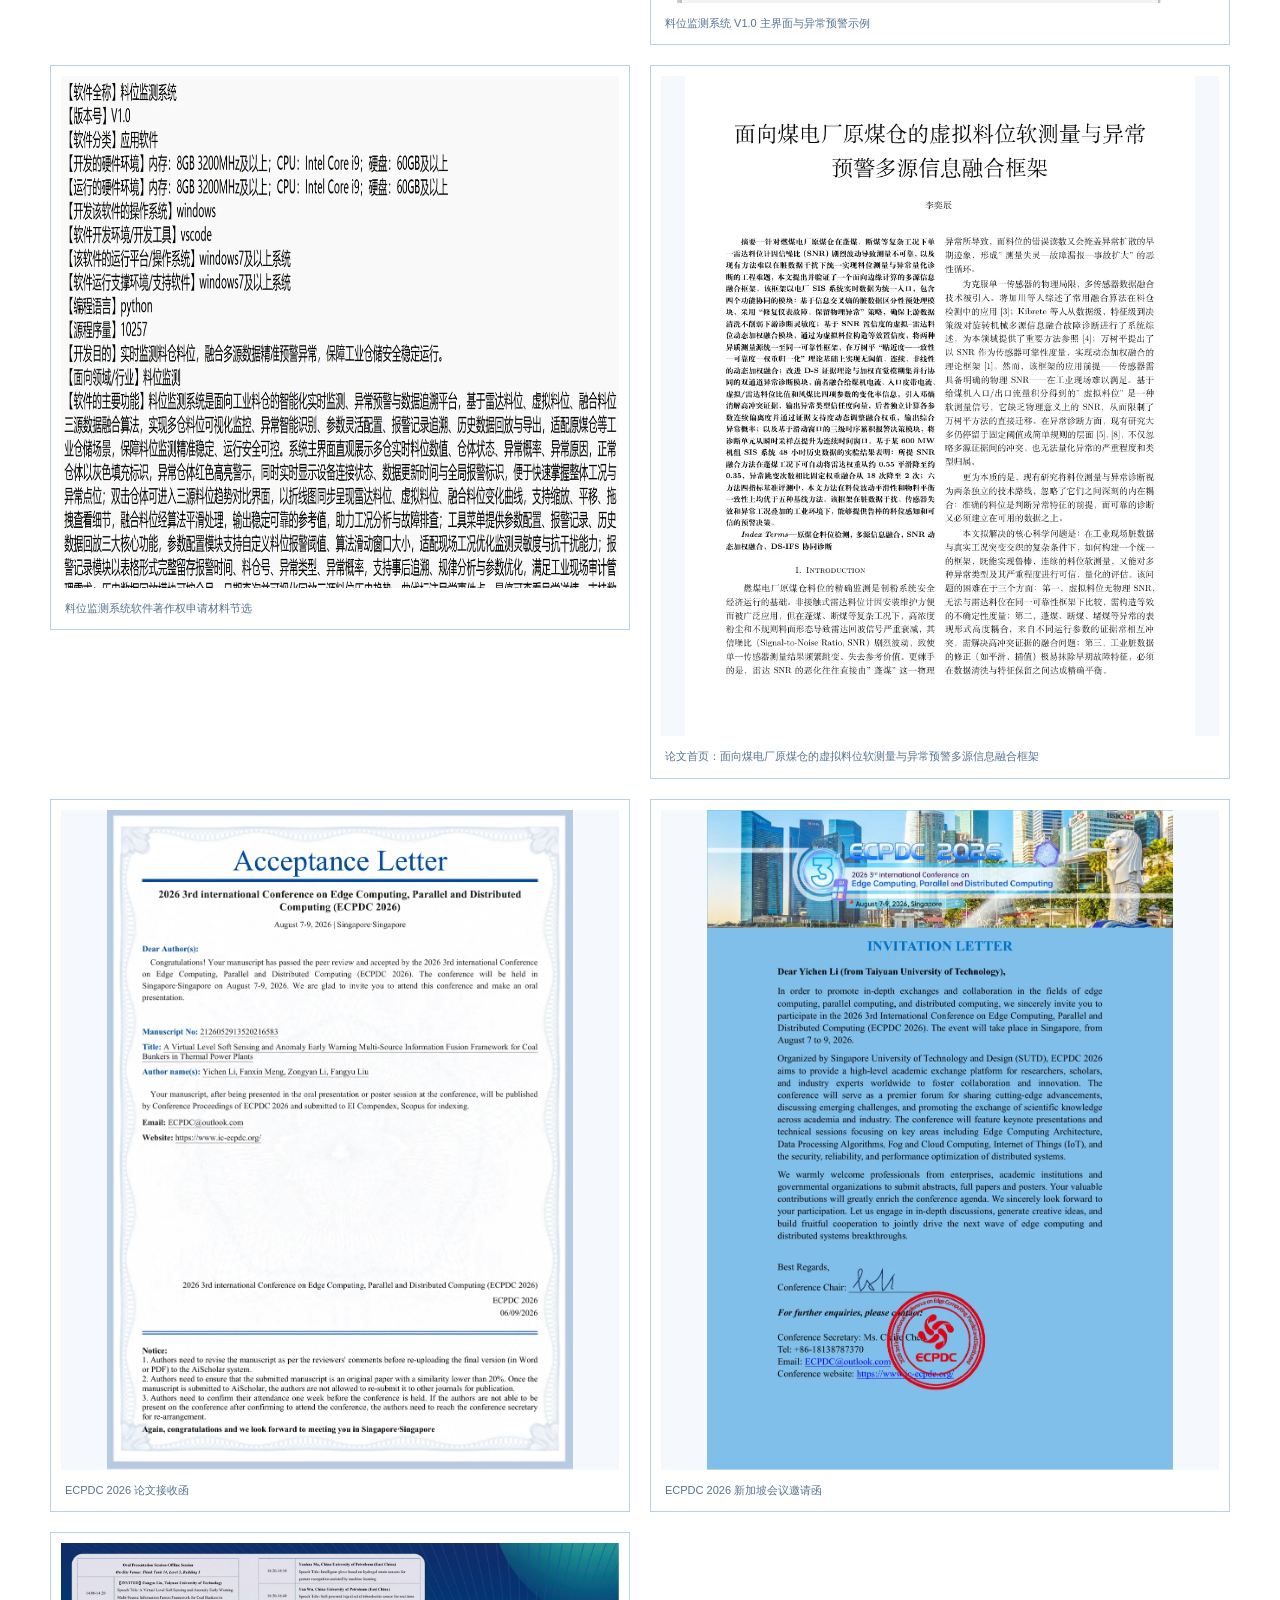
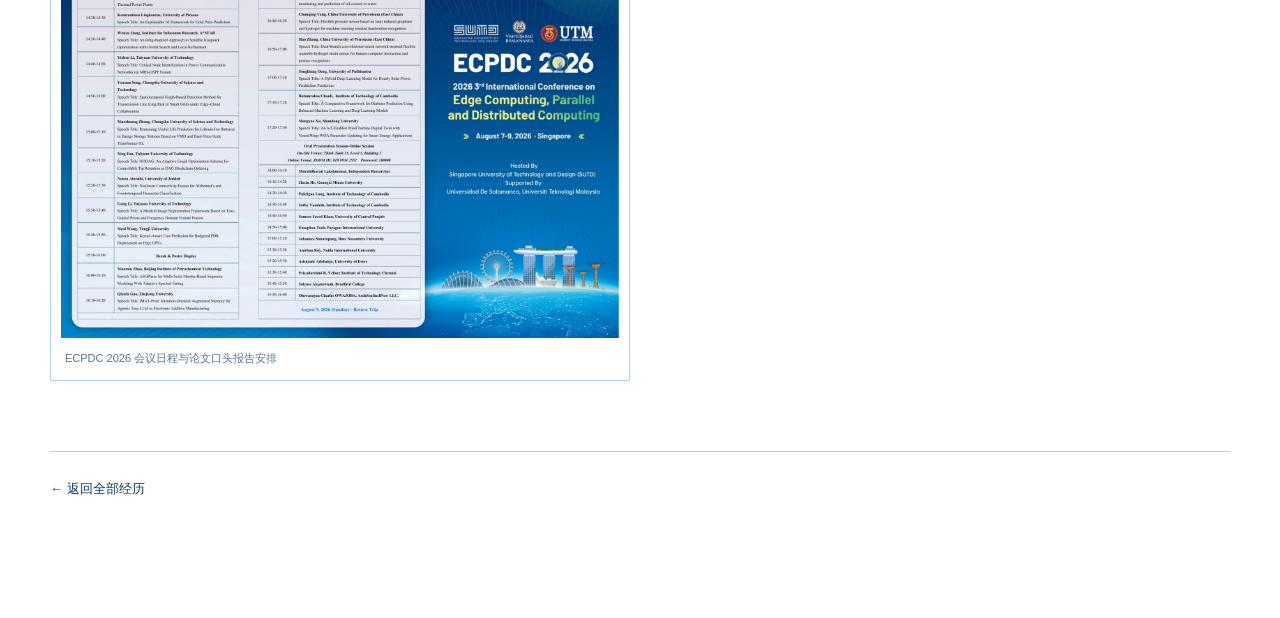
==== commit a4b8eb88: "Update coursework experiences and sports media" ====
--- a/experience/coal-bunker-level-monitoring-2026/index.html
+++ b/experience/coal-bunker-level-monitoring-2026/index.html
@@ -5,15 +5,15 @@
   <meta name="viewport" content="width=device-width,initial-scale=1,viewport-fit=cover">
   <meta name="description" content="面向煤电厂原煤仓雷达料位受蓬煤、断煤和挂壁等复杂工况干扰的问题，构建融合 SIS 流量、雷达料位与信噪比信息的虚拟料位软测量和异常预警框架。项目获 2026 年国家级大学生创新创业训练计划立项。">
   <meta name="color-scheme" content="light">
-  <title>基于多源信息融合的原煤仓料位监测与异常预警系统 · 个人履历与成果集</title>
+  <title>太原理工大学2026年国家级大创项目：基于多源信息融合的原煤仓料位监测与异常预警系统 · 个人履历与成果集</title>
   <link rel="icon" href="/favicon.svg" type="image/svg+xml">
   <link rel="stylesheet" href="/styles.css">
 </head>
 <body><main class="detail-page">
   <header class="site-header shell"><a class="wordmark" href="/">PORTFOLIO<span>返回首页</span></a><nav><a href="/">← 全部经历</a></nav></header>
-  <article class="detail shell"><div class="detail-intro"><p class="eyebrow">科研成果</p><h1>基于多源信息融合的原煤仓料位监测与异常预警系统</h1><p>国家级大创｜多源融合、软测量与异常预警</p></div>
+  <article class="detail shell"><div class="detail-intro"><p class="eyebrow">科研成果</p><h1>太原理工大学2026年国家级大创项目：基于多源信息融合的原煤仓料位监测与异常预警系统</h1><p>国家级大创｜多源融合、软测量与异常预警</p></div>
     <div class="detail-facts"><div><span>时间</span><strong>2026—至今</strong></div><div><span>组织</span><strong>太原理工大学 · 国家级大学生创新创业训练计划项目</strong></div><div><span>角色</span><strong>项目成员｜系统方案、算法研究、软件实现与论文撰写</strong></div></div>
-    <div class="detail-hero cover-coal-bunker-level-monitoring-2026 has-image"><img src="/media/research-presentation-1.webp" alt="基于多源信息融合的原煤仓料位监测与异常预警系统相关图片"><span>科研成果</span></div>
+    <div class="detail-hero cover-coal-bunker-level-monitoring-2026 has-image"><img src="/media/research-presentation-1.webp" alt="太原理工大学2026年国家级大创项目：基于多源信息融合的原煤仓料位监测与异常预警系统相关图片"><span>科研成果</span></div>
     <div class="detail-body"><aside><p>关键词</p><span>国家级大创</span><span>多源信息融合</span><span>虚拟料位</span><span>异常预警</span><span>D-S证据理论</span><span>IFS</span><span>ECPDC 2026</span></aside><div><h2>经历概述</h2><p class="lead">面向煤电厂原煤仓雷达料位受蓬煤、断煤和挂壁等复杂工况干扰的问题，构建融合 SIS 流量、雷达料位与信噪比信息的虚拟料位软测量和异常预警框架。项目获 2026 年国家级大学生创新创业训练计划立项。</p><p>项目针对单一雷达料位计在蓬煤、鼠洞、挂壁等工况下容易出现虚假高位、测量失真和异常扩散的问题，构建“数据预处理—虚拟料位计算—动态加权融合—异常协同诊断—时序累积预警—可视化终端”的完整技术路线。系统以 SIS 流量数据、雷达料位及其物理信噪比为主要输入，利用信噪比配置置信度并动态调整雷达与虚拟料位的融合权重；在异常诊断侧，将改进 D-S 证据理论与加权 IFS 协同使用，输出异常类型、综合概率和告警等级。</p><p>为贴近真实工业场景，项目组赴山西晋中榆次瑞光热电开展实地调研，进入集控室了解原煤仓监测、运行调度和异常处置流程，并与现场技术人员围绕料位检测失真、调峰工况和数据接入开展交流。</p><p>基于本项目撰写学术论文《A Virtual Level Soft Sensing and Anomaly Early Warning Multi-Source Information Fusion Framework for Coal Bunkers in Thermal Power Plants》。论文已通过同行评审并被第三届边缘计算与并行、分布式计算国际学术会议（ECPDC 2026）正式接收，会议于 2026 年 8 月 7—9 日在新加坡举行。</p><p>项目进一步形成“料位监测系统 V1.0”软件成果并申请软件著作权；同时参加 2026 年大学生国创赛，获得校级二等奖。</p></div></div>
     <section class="static-media" aria-labelledby="media-title"><div class="detail-section-heading"><p class="eyebrow">MEDIA &amp; EVIDENCE</p><h2 id="media-title">影像与成果材料</h2><p>以下照片、图示、证明与视频均归档在本段经历中，可逐项查看。</p></div><div class="media-grid"><figure><img loading="lazy" src="/media/research-national-project-approval.webp" alt="太原理工大学 2026 年国家级大学生创新创业训练计划项目立项材料"><figcaption>太原理工大学 2026 年国家级大学生创新创业训练计划项目立项材料</figcaption></figure><figure><img loading="lazy" src="/media/research-presentation-1.webp" alt="项目方案汇报与现场论证"><figcaption>项目方案汇报与现场论证</figcaption></figure><figure><img loading="lazy" src="/media/research-presentation-2.webp" alt="多源数据融合检测异常方案研讨"><figcaption>多源数据融合检测异常方案研讨</figcaption></figure><figure><img loading="lazy" src="/media/research-project-meeting.webp" alt="项目组围绕煤仓料位监测与三方联合论证开展研讨"><figcaption>项目组围绕煤仓料位监测与三方联合论证开展研讨</figcaption></figure><figure><img loading="lazy" src="/media/research-ruiguang-power-plant.webp" alt="山西晋中榆次瑞光热电实地调研"><figcaption>山西晋中榆次瑞光热电实地调研</figcaption></figure><figure><img loading="lazy" src="/media/research-ruiguang-team.webp" alt="项目组与电厂技术人员现场合影"><figcaption>项目组与电厂技术人员现场合影</figcaption></figure><figure><img loading="lazy" src="/media/research-ruiguang-control-room-1.webp" alt="深入集控室了解料位监测与运行调度流程"><figcaption>深入集控室了解料位监测与运行调度流程</figcaption></figure><figure><img loading="lazy" src="/media/research-ruiguang-control-room-2.webp" alt="集控室现场调研与系统运行交流"><figcaption>集控室现场调研与系统运行交流</figcaption></figure><figure><img loading="lazy" src="/media/research-bunker-false-high.webp" alt="煤仓蓬煤导致雷达虚假高料位的机理示意"><figcaption>煤仓蓬煤导致雷达虚假高料位的机理示意</figcaption></figure><figure><img loading="lazy" src="/media/research-bunker-rathole.webp" alt="煤仓鼠洞工况与雷达测量偏差示意"><figcaption>煤仓鼠洞工况与雷达测量偏差示意</figcaption></figure><figure><img loading="lazy" src="/media/research-bunker-wall-hanging.webp" alt="煤仓挂壁工况与虚假高位测量示意"><figcaption>煤仓挂壁工况与虚假高位测量示意</figcaption></figure><figure><img loading="lazy" src="/media/research-fusion-framework.webp" alt="基于信噪比置信度、D-S 证据理论与 IFS 的多源信息融合框架"><figcaption>基于信噪比置信度、D-S 证据理论与 IFS 的多源信息融合框架</figcaption></figure><figure><img loading="lazy" src="/media/research-hardware-architecture.webp" alt="雷达料位计、树莓派、云台与上位机组成的实验硬件架构"><figcaption>雷达料位计、树莓派、云台与上位机组成的实验硬件架构</figcaption></figure><figure><img loading="lazy" src="/media/research-software-interface.webp" alt="料位监测系统 V1.0 主界面与异常预警示例"><figcaption>料位监测系统 V1.0 主界面与异常预警示例</figcaption></figure><figure><img loading="lazy" src="/media/research-software-copyright.webp" alt="料位监测系统软件著作权申请材料节选"><figcaption>料位监测系统软件著作权申请材料节选</figcaption></figure><figure><img loading="lazy" src="/media/research-paper-first-page.webp" alt="论文首页：面向煤电厂原煤仓的虚拟料位软测量与异常预警多源信息融合框架"><figcaption>论文首页：面向煤电厂原煤仓的虚拟料位软测量与异常预警多源信息融合框架</figcaption></figure><figure><img loading="lazy" src="/media/research-paper-acceptance.webp" alt="ECPDC 2026 论文接收函"><figcaption>ECPDC 2026 论文接收函</figcaption></figure><figure><img loading="lazy" src="/media/research-conference-invitation.webp" alt="ECPDC 2026 新加坡会议邀请函"><figcaption>ECPDC 2026 新加坡会议邀请函</figcaption></figure><figure><img loading="lazy" src="/media/research-conference-schedule.webp" alt="ECPDC 2026 会议日程与论文口头报告安排"><figcaption>ECPDC 2026 会议日程与论文口头报告安排</figcaption></figure></div></section>
     <div class="detail-back"><a href="/">← 返回全部经历</a></div>
--- a/styles.css
+++ b/styles.css
@@ -2,7 +2,7 @@
 *{box-sizing:border-box}html{scroll-behavior:smooth}body{margin:0;background:var(--paper);color:var(--ink);font-family:var(--font-sans),sans-serif}a{color:inherit;text-decoration:none}.shell{width:min(1180px,calc(100% - 48px));margin-inline:auto}.demo-banner{background:var(--ink);color:#fff;text-align:center;padding:9px 16px;font-size:12px;letter-spacing:.06em}.site-header{height:92px;display:flex;align-items:center;justify-content:space-between;border-bottom:1px solid var(--line)}.wordmark{font-family:var(--font-display),serif;font-size:25px;font-weight:700;letter-spacing:.02em}.wordmark span{font-family:var(--font-sans),sans-serif;font-size:10px;letter-spacing:.16em;margin-left:12px;font-weight:500}.site-header nav{display:flex;gap:36px;font-size:13px}.site-header nav a:hover{color:var(--green)}
 .hero{min-height:680px;display:grid;grid-template-columns:1.55fr .75fr;gap:10%;align-items:center;padding-block:72px}.eyebrow{font-size:11px;font-weight:700;letter-spacing:.24em;text-transform:uppercase;color:var(--green);margin:0 0 26px}.hero h1{font-family:var(--font-display),serif;font-size:clamp(64px,8vw,116px);line-height:.9;letter-spacing:-.055em;margin:0}.hero h1 .hero-greeting,.hero h1 em{display:block}.hero h1 em{font-weight:500;color:var(--green);margin-top:.16em}.hero-lead{font-size:18px;line-height:1.8;max-width:620px;margin:42px 0 32px}.hero-actions{display:flex;gap:24px;align-items:center}.button{display:inline-flex;align-items:center;justify-content:center;min-height:48px;font-size:13px}.button.primary{background:var(--ink);color:white;padding:0 26px}.button.primary:hover{background:var(--green)}.button.text{border-bottom:1px solid var(--ink)}
 .profile-card{border-left:2px solid var(--green);padding-left:40px}.portrait-frame{height:340px;background:#f3f8fd;border:2px solid var(--green);overflow:hidden}.portrait-frame img{width:100%;height:100%;object-fit:cover;object-position:center 25%;display:block}.profile-card>p{font-size:14px;line-height:1.8;margin:24px 0}.profile-card dl{display:grid;grid-template-columns:1fr 1.5fr;gap:10px;font-size:12px}.profile-card dt{color:#58738d}.profile-card dd{margin:0;font-weight:600}
-.metrics{border:2px solid var(--green);display:grid;grid-template-columns:repeat(6,1fr)}.metrics div{padding:28px 20px;border-right:1px solid var(--line);display:flex;align-items:baseline;gap:10px}.metrics div:last-child{border:0}.metrics strong{font-family:var(--font-display),serif;font-size:28px}.metrics span{font-size:11px;color:#557491}.section{padding-block:120px}.section-heading{display:flex;align-items:end;justify-content:space-between;margin-bottom:52px}.section-heading h2,.footer-inner h2{font-family:var(--font-display),serif;font-size:52px;line-height:1;margin:0}.section-heading>p{width:280px;color:#557491;font-size:13px;line-height:1.7}.feature-grid{display:grid;grid-template-columns:repeat(2,minmax(0,1fr));gap:32px}.feature-grid-categorized{grid-template-columns:repeat(3,minmax(0,1fr));gap:22px}.feature-card{display:block;border:1px solid var(--line);padding:14px}.visual{height:330px;padding:22px;display:flex;align-items:flex-end;position:relative;overflow:hidden;border:1px solid var(--green)}.feature-grid-categorized .visual{height:250px}.visual:after{content:"";position:absolute;border:1px solid currentColor;border-radius:50%;width:250px;height:250px;right:-60px;top:-60px;opacity:.32}.visual img{position:absolute;inset:0;width:100%;height:100%;object-fit:cover}.visual img+span{background:rgba(255,255,255,.92);color:var(--green);padding:8px 10px}.visual span{font-size:11px;letter-spacing:.18em;position:relative;z-index:1}.visual-1{background:#1767aa;color:#e9f5ff}.visual-2{background:#dbeeff;color:#123a63}.visual-3{background:#eef6ff;color:#123a63}.card-meta{display:flex;justify-content:space-between;font-size:10px;letter-spacing:.1em;margin:20px 0 14px;color:#557491}.feature-card .feature-type{font-size:10px;min-height:0;margin:0 0 8px;color:var(--green);font-weight:700;letter-spacing:.12em}.feature-card h3{font-family:var(--font-display),serif;font-size:27px;margin:0 0 12px}.feature-grid-categorized h3{font-size:24px}.feature-card>p:not(.feature-type){font-size:13px;line-height:1.8;color:#476985;min-height:68px}.feature-card b{font-size:11px}.feature-card:hover{border-color:var(--green)}.feature-card:hover h3{color:var(--green)}
+.metrics{border:2px solid var(--green);display:grid;grid-template-columns:repeat(auto-fit,minmax(135px,1fr))}.metrics div{padding:28px 20px;border-right:1px solid var(--line);display:flex;align-items:baseline;gap:10px}.metrics div:last-child{border:0}.metrics strong{font-family:var(--font-display),serif;font-size:28px}.metrics span{font-size:11px;color:#557491}.section{padding-block:120px}.section-heading{display:flex;align-items:end;justify-content:space-between;margin-bottom:52px}.section-heading h2,.footer-inner h2{font-family:var(--font-display),serif;font-size:52px;line-height:1;margin:0}.section-heading>p{width:280px;color:#557491;font-size:13px;line-height:1.7}.feature-grid{display:grid;grid-template-columns:repeat(2,minmax(0,1fr));gap:32px}.feature-grid-categorized{grid-template-columns:repeat(3,minmax(0,1fr));gap:22px}.feature-card{display:block;border:1px solid var(--line);padding:14px}.visual{height:330px;padding:22px;display:flex;align-items:flex-end;position:relative;overflow:hidden;border:1px solid var(--green)}.feature-grid-categorized .visual{height:250px}.visual:after{content:"";position:absolute;border:1px solid currentColor;border-radius:50%;width:250px;height:250px;right:-60px;top:-60px;opacity:.32}.visual img{position:absolute;inset:0;width:100%;height:100%;object-fit:cover}.visual img+span{background:rgba(255,255,255,.92);color:var(--green);padding:8px 10px}.visual span{font-size:11px;letter-spacing:.18em;position:relative;z-index:1}.visual-1{background:#1767aa;color:#e9f5ff}.visual-2{background:#dbeeff;color:#123a63}.visual-3{background:#eef6ff;color:#123a63}.card-meta{display:flex;justify-content:space-between;font-size:10px;letter-spacing:.1em;margin:20px 0 14px;color:#557491}.feature-card .feature-type{font-size:10px;min-height:0;margin:0 0 8px;color:var(--green);font-weight:700;letter-spacing:.12em}.feature-card h3{font-family:var(--font-display),serif;font-size:27px;margin:0 0 12px}.feature-grid-categorized h3{font-size:24px}.feature-card>p:not(.feature-type){font-size:13px;line-height:1.8;color:#476985;min-height:68px}.feature-card b{font-size:11px}.feature-card:hover{border-color:var(--green)}.feature-card:hover h3{color:var(--green)}
 .archive{padding-top:30px}.archive-list{border-top:1px solid var(--ink)}.archive-list a{display:grid;grid-template-columns:120px 130px 1fr 30px;align-items:center;gap:20px;padding:22px 8px;border-bottom:1px solid var(--line)}.archive-list a:hover{background:var(--cream)}.archive-date,.archive-category{font-size:11px;color:#667069}.archive-list strong{display:block;font-family:var(--font-display),serif;font-size:19px}.archive-list small{font-size:11px;color:#7b827d}.archive-list i{font-style:normal}footer{background:var(--ink);color:#f8f5ee;padding:96px 0}.footer-inner{display:grid;grid-template-columns:1.4fr 1fr;gap:15%}.footer-inner .eyebrow{color:var(--lime)}.footer-inner>div:last-child{font-size:13px;line-height:1.8;color:#c9cec9}.footer-inner a{display:block;color:var(--lime);margin-top:16px}
 .detail-page{min-height:100vh}.detail{padding-block:85px 120px}.detail-intro{max-width:980px}.detail-intro h1{font-family:var(--font-display),serif;font-size:clamp(46px,6vw,82px);line-height:1;margin:0}.detail-intro>p:last-child{font-size:18px;color:#557491}.detail-facts{display:grid;grid-template-columns:repeat(3,1fr);border:1px solid var(--green);margin:64px 0 40px}.detail-facts div{padding:24px;border-right:1px solid var(--line)}.detail-facts span,.detail-facts strong{display:block}.detail-facts span{font-size:10px;color:#557491;margin-bottom:8px}.detail-facts strong{font-size:13px}.detail-hero{height:470px;background:var(--green);color:var(--lime);padding:34px;display:flex;flex-direction:column;justify-content:space-between;position:relative;overflow:hidden;border:2px solid var(--green)}.detail-hero:after{content:"";width:620px;height:620px;border:1px solid currentColor;border-radius:50%;position:absolute;right:-80px;top:-190px;opacity:.3}.detail-hero.has-image:after{display:none}.detail-hero>img{position:absolute;inset:0;width:100%;height:100%;object-fit:cover}.detail-hero.has-image span{background:rgba(255,255,255,.94);color:var(--green);padding:10px 16px;align-self:flex-start;z-index:1;font-size:16px}.detail-hero span{font-family:var(--font-display),serif;font-size:50px;z-index:1}.detail-hero small{letter-spacing:.18em;z-index:1}.detail-body{display:grid;grid-template-columns:220px 1fr;gap:90px;padding-block:80px}.detail-body aside p{font-size:10px;letter-spacing:.2em}.detail-body aside span{display:inline-block;border:1px solid var(--line);padding:7px 10px;margin:4px;font-size:11px}.detail-body h2{font-family:var(--font-display),serif;font-size:38px}.detail-body>div>p{line-height:1.9;color:#365c7d}.detail-body .lead{font-size:20px;color:var(--ink)}.media-grid{display:grid;grid-template-columns:repeat(2,1fr);gap:20px}.media-grid img,.media-grid video{width:100%;display:block}.media-grid figure{margin:0}.media-grid figcaption{font-size:11px;margin-top:8px;color:#557491}.detail-back{border-top:1px solid var(--line);padding-top:28px;margin-top:70px;font-size:13px}
 @media(max-width:850px){.shell{width:min(100% - 28px,1180px)}.site-header{height:74px}.site-header nav{gap:16px}.wordmark span{display:none}.hero{grid-template-columns:1fr;gap:55px;padding-block:55px}.hero h1{font-size:65px}.hero h1 em{margin-top:.2em}.profile-card{border:0;padding:0}.metrics{grid-template-columns:repeat(2,1fr)}.metrics div:nth-child(2n){border-right:0}.feature-grid,.feature-grid-categorized{grid-template-columns:1fr}.visual,.feature-grid-categorized .visual{height:280px}.section{padding-block:80px}.section-heading{align-items:start}.section-heading>p{display:none}.archive-list a{grid-template-columns:80px 1fr 24px}.archive-category{display:none}.footer-inner{grid-template-columns:1fr}.detail{padding-top:55px}.detail-facts{grid-template-columns:1fr}.detail-facts div{border-right:0;border-bottom:1px solid var(--line)}.detail-hero{height:320px}.detail-body{grid-template-columns:1fr;gap:30px}.media-grid{grid-template-columns:1fr}}
@@ -10,12 +10,14 @@
 .admin-gate{min-height:100vh;display:grid;place-items:center;padding:30px}.admin-gate>div{max-width:620px;text-align:center}.admin-gate h1{font-family:var(--font-display),serif;font-size:52px}.admin-gate p{line-height:1.8}.admin-gate .button{margin-top:20px}.admin-layout{min-height:100vh;display:grid;grid-template-columns:250px 1fr;background:#f7f5f0}.admin-sidebar{position:sticky;top:0;height:100vh;padding:34px 26px;background:var(--ink);color:white;display:flex;flex-direction:column}.admin-sidebar .wordmark span{display:block;margin:5px 0 0;color:#aeb8b0}.admin-sidebar>div{margin:70px 0 25px}.admin-sidebar small,.admin-sidebar strong{display:block}.admin-sidebar small{font-size:10px;color:#98a49b;margin-bottom:5px}.admin-sidebar nav{display:grid;gap:5px}.admin-sidebar button{border:0;background:transparent;color:#abb5ad;text-align:left;padding:12px;cursor:pointer}.admin-sidebar button.active{background:var(--green);color:white}.admin-sidebar>a:last-child{margin-top:auto;font-size:12px;color:var(--lime)}.admin-main{padding:48px;min-width:0}.admin-main>header{display:flex;justify-content:space-between;align-items:end;margin-bottom:38px}.admin-main h1{font-family:var(--font-display),serif;font-size:46px;margin:0}.admin-message{background:#e9f1c1;padding:12px 16px;font-size:12px}.admin-columns{display:grid;grid-template-columns:280px minmax(0,760px);gap:28px;align-items:start}.entry-list{display:grid;gap:7px}.entry-list button{text-align:left;border:1px solid var(--line);background:white;padding:15px;cursor:pointer}.entry-list button:hover{border-color:var(--green)}.entry-list .new-entry{border:0;background:var(--green);color:white;text-align:center}.entry-list span,.entry-list strong,.entry-list small{display:block}.entry-list span{font-size:9px;color:var(--green);margin-bottom:5px}.entry-list strong{font-size:13px}.entry-list small{font-size:10px;color:#768078;margin-top:5px}.editor{background:white;padding:32px;border:1px solid var(--line)}.editor h2{font-family:var(--font-display),serif;font-size:28px;margin:0 0 25px}.form-grid{display:grid;grid-template-columns:1fr 1fr;gap:18px}.form-grid label{font-size:11px;color:#59645c}.form-grid .wide{grid-column:1/-1}.form-grid input:not([type=checkbox]),.form-grid select,.form-grid textarea{display:block;width:100%;border:1px solid #d2d5d1;background:#faf9f6;padding:11px;margin-top:7px;color:var(--ink);font:inherit;font-size:13px}.form-grid textarea{resize:vertical}.checks{display:flex;gap:20px;align-items:center}.checks label,.check-line{display:flex;gap:7px;align-items:center}.editor-actions{display:flex;justify-content:space-between;align-items:center;margin-top:25px}.editor button{border:0;cursor:pointer}.danger{color:#9c2f2f;background:transparent}.profile-editor{max-width:820px}.profile-editor>.button{margin-top:25px}.form-help{font-size:13px;line-height:1.8;color:#667069;margin-top:0}.upload-box{border:1px dashed #aeb5af;padding:25px}.upload-box input{border:0!important;background:transparent!important}.admin-layout input[type=checkbox]{accent-color:var(--green)}
 @media(max-width:900px){.admin-layout{grid-template-columns:1fr}.admin-sidebar{position:static;height:auto}.admin-sidebar>div{margin:25px 0 10px}.admin-sidebar nav{grid-template-columns:repeat(3,1fr)}.admin-sidebar>a:last-child{margin-top:20px}.admin-main{padding:25px 16px}.admin-columns{grid-template-columns:1fr}.form-grid{grid-template-columns:1fr}.form-grid .wide{grid-column:auto}}
 
-.education{margin-top:70px;border:1px solid var(--line);border-left:3px solid var(--green);padding:36px 40px;display:grid;grid-template-columns:1.05fr 1.35fr 1.15fr;gap:28px;align-items:start}.education .eyebrow{margin-bottom:12px}.education h2{font-family:var(--font-display),serif;font-size:38px;margin:0}.education-main span,.education-data span{font-size:10px;letter-spacing:.08em;color:#557491}.education-main h3{font-family:var(--font-display),serif;font-size:26px;margin:10px 0 4px}.education-main p{font-size:13px;margin:0}.education-data{display:grid;grid-template-columns:auto 1fr;gap:8px 18px;align-items:baseline}.education-data strong{font-size:15px}.education-courses{grid-column:2/-1;border-top:1px solid var(--line);padding-top:18px;margin:0;font-size:12px;line-height:1.8;color:#557491}.static-media{padding-top:24px}.detail-section-heading{border-top:1px solid var(--line);padding-top:54px;margin-bottom:30px;display:grid;grid-template-columns:1fr 1fr;align-items:end}.detail-section-heading .eyebrow{grid-column:1/-1}.detail-section-heading h2{font-family:var(--font-display),serif;font-size:38px;margin:0}.detail-section-heading>p:last-child{font-size:12px;line-height:1.8;color:#557491;margin:0;justify-self:end;max-width:360px}.static-media .media-grid{align-items:start}.static-media figure{border:1px solid var(--line);padding:10px;background:#fff}.static-media img,.static-media video{width:100%;max-height:660px;object-fit:contain;background:#f5f9fd}.static-media video{background:#071522}.static-media figcaption{padding:4px 4px 2px;line-height:1.6}
+.education{margin-top:70px;border:1px solid var(--line);border-left:3px solid var(--green);padding:36px 40px;display:grid;grid-template-columns:1.05fr 1.35fr 1.15fr;gap:28px;align-items:start}.education .eyebrow{margin-bottom:12px}.education h2{font-family:var(--font-display),serif;font-size:38px;margin:0}.education-main span,.education-data span{font-size:10px;letter-spacing:.08em;color:#557491}.education-main h3{font-family:var(--font-display),serif;font-size:26px;margin:10px 0 4px}.education-main p{font-size:13px;margin:0}.education-data{display:grid;grid-template-columns:auto 1fr;gap:8px 18px;align-items:baseline}.education-data strong{font-size:15px}.education-courses{grid-column:2/-1;border-top:1px solid var(--line);padding-top:18px;margin:0;font-size:16px;line-height:1.9;color:#557491}.static-media{padding-top:24px}.detail-section-heading{border-top:1px solid var(--line);padding-top:54px;margin-bottom:30px;display:grid;grid-template-columns:1fr 1fr;align-items:end}.detail-section-heading .eyebrow{grid-column:1/-1}.detail-section-heading h2{font-family:var(--font-display),serif;font-size:38px;margin:0}.detail-section-heading>p:last-child{font-size:12px;line-height:1.8;color:#557491;margin:0;justify-self:end;max-width:360px}.static-media .media-grid{align-items:start}.static-media figure{border:1px solid var(--line);padding:10px;background:#fff}.static-media img,.static-media video{width:100%;max-height:660px;object-fit:contain;background:#f5f9fd}.static-media video{background:#071522}.static-media figcaption{padding:4px 4px 2px;line-height:1.6}
 @media(max-width:850px){.detail-section-heading{grid-template-columns:1fr;gap:12px}.detail-section-heading>p:last-child{justify-self:start}.static-media img,.static-media video{max-height:520px}}
 @media(max-width:850px){.education{grid-template-columns:1fr;padding:28px 24px}.education-courses{grid-column:auto}}
 
 .cover-math-modeling-2025 img,.cover-dolphin-chip-internship-2026 img{object-position:center top}.sports-section{padding-top:40px}.sports-grid{display:grid;gap:34px}.sport-card{border:1px solid var(--line);padding:14px;background:#fff}.sport-cover{height:470px;position:relative;overflow:hidden;border:1px solid var(--green);background:var(--cream)}.sport-cover img{width:100%;height:100%;object-fit:cover;display:block}.sport-cover span{position:absolute;left:20px;bottom:20px;background:rgba(255,255,255,.94);color:var(--green);padding:9px 12px;font-size:10px;letter-spacing:.18em}.sport-copy{display:grid;grid-template-columns:1fr minmax(280px,430px);gap:40px;align-items:center;padding:28px 10px 18px}.sport-copy .eyebrow{margin-bottom:10px}.sport-copy h3{font-family:var(--font-display),serif;font-size:38px;margin:0 0 12px}.sport-copy p:last-child{font-size:13px;line-height:1.8;color:#476985;max-width:560px}.sport-copy video{width:100%;max-height:250px;background:#071522;border:1px solid var(--line)}.sport-gallery{display:grid;grid-template-columns:repeat(2,1fr);gap:14px}.sport-gallery img{width:100%;height:320px;object-fit:cover;display:block;border:1px solid var(--line)}
-@media(max-width:850px){.sport-cover{height:280px}.sport-copy{grid-template-columns:1fr;gap:18px}.sport-copy h3{font-size:32px}.sport-gallery{grid-template-columns:1fr}.sport-gallery img{height:240px}.site-header nav{gap:12px}}
+.experience-category-section{border-top:1px solid var(--line)}.experience-category-section:first-of-type{border-top:0}.category-entry-grid.single{grid-template-columns:1fr}.category-entry-grid.single .feature-card{display:grid;grid-template-columns:minmax(0,1.3fr) minmax(320px,.7fr);column-gap:34px;align-content:start}.category-entry-grid.single .visual{grid-row:1/7;height:460px}.category-entry-grid.single .card-meta,.category-entry-grid.single .feature-type,.category-entry-grid.single h3,.category-entry-grid.single>p,.category-entry-grid.single b{grid-column:2}.category-entry-grid.single h3{font-size:34px}.international-section{border-top:1px solid var(--line)}.international-card{display:grid;grid-template-columns:minmax(0,1.35fr) minmax(320px,.65fr);border:1px solid var(--line);padding:14px;background:#fff}.international-card:hover{border-color:var(--green)}.international-cover{height:500px;position:relative;overflow:hidden;border:1px solid var(--green)}.international-cover img{width:100%;height:100%;object-fit:cover;display:block}.international-cover span{position:absolute;left:20px;bottom:20px;background:rgba(255,255,255,.94);color:var(--green);padding:9px 12px;font-size:10px;letter-spacing:.18em}.international-copy{padding:38px 34px;align-self:center}.international-copy h3{font-family:var(--font-display),serif;font-size:38px;line-height:1.25;margin:12px 0 20px}.international-copy>p:not(.eyebrow){font-size:13px;line-height:1.9;color:#476985}.international-copy b{display:block;margin-top:24px;font-size:11px}.international-strip{display:grid;grid-template-columns:repeat(3,1fr);gap:14px;margin-top:14px}.international-strip img{width:100%;height:280px;object-fit:cover;border:1px solid var(--line)}
+.category-entry-grid.single .feature-card>p{grid-column:2}
+@media(max-width:850px){.category-entry-grid.single .feature-card{display:block}.category-entry-grid.single .visual{height:280px}.category-entry-grid.single h3{font-size:27px}.international-card{grid-template-columns:1fr}.international-cover{height:300px}.international-copy{padding:26px 12px}.international-copy h3{font-size:31px}.international-strip{grid-template-columns:1fr}.international-strip img{height:250px}.sport-cover{height:280px}.sport-copy{grid-template-columns:1fr;gap:18px}.sport-copy h3{font-size:32px}.sport-gallery{grid-template-columns:1fr}.sport-gallery img{height:240px}.site-header nav{gap:12px}}
 
 :root{--font-sans:"Noto Sans SC","Microsoft YaHei",Arial;--font-display:"Noto Sans SC","Microsoft YaHei",serif}
 .static-note{display:block;margin-top:28px;color:#aebed0;line-height:1.7}
